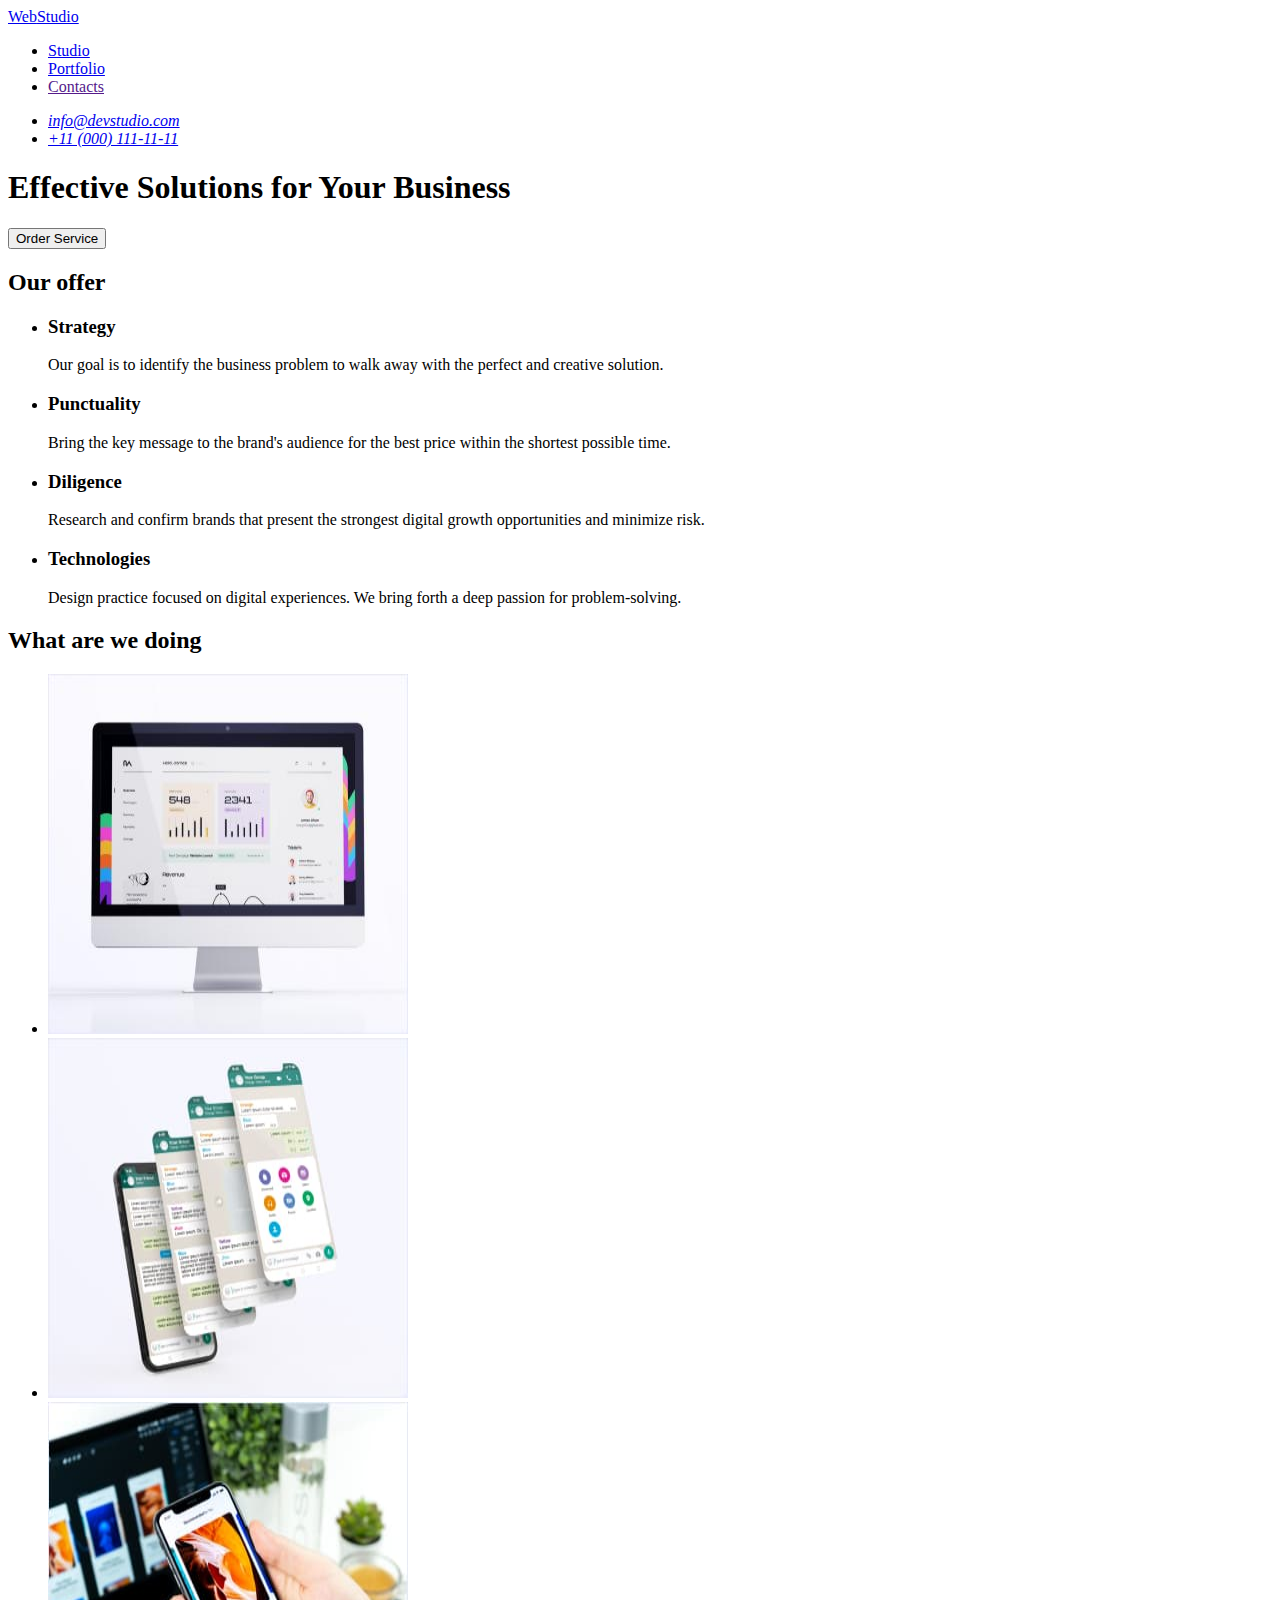
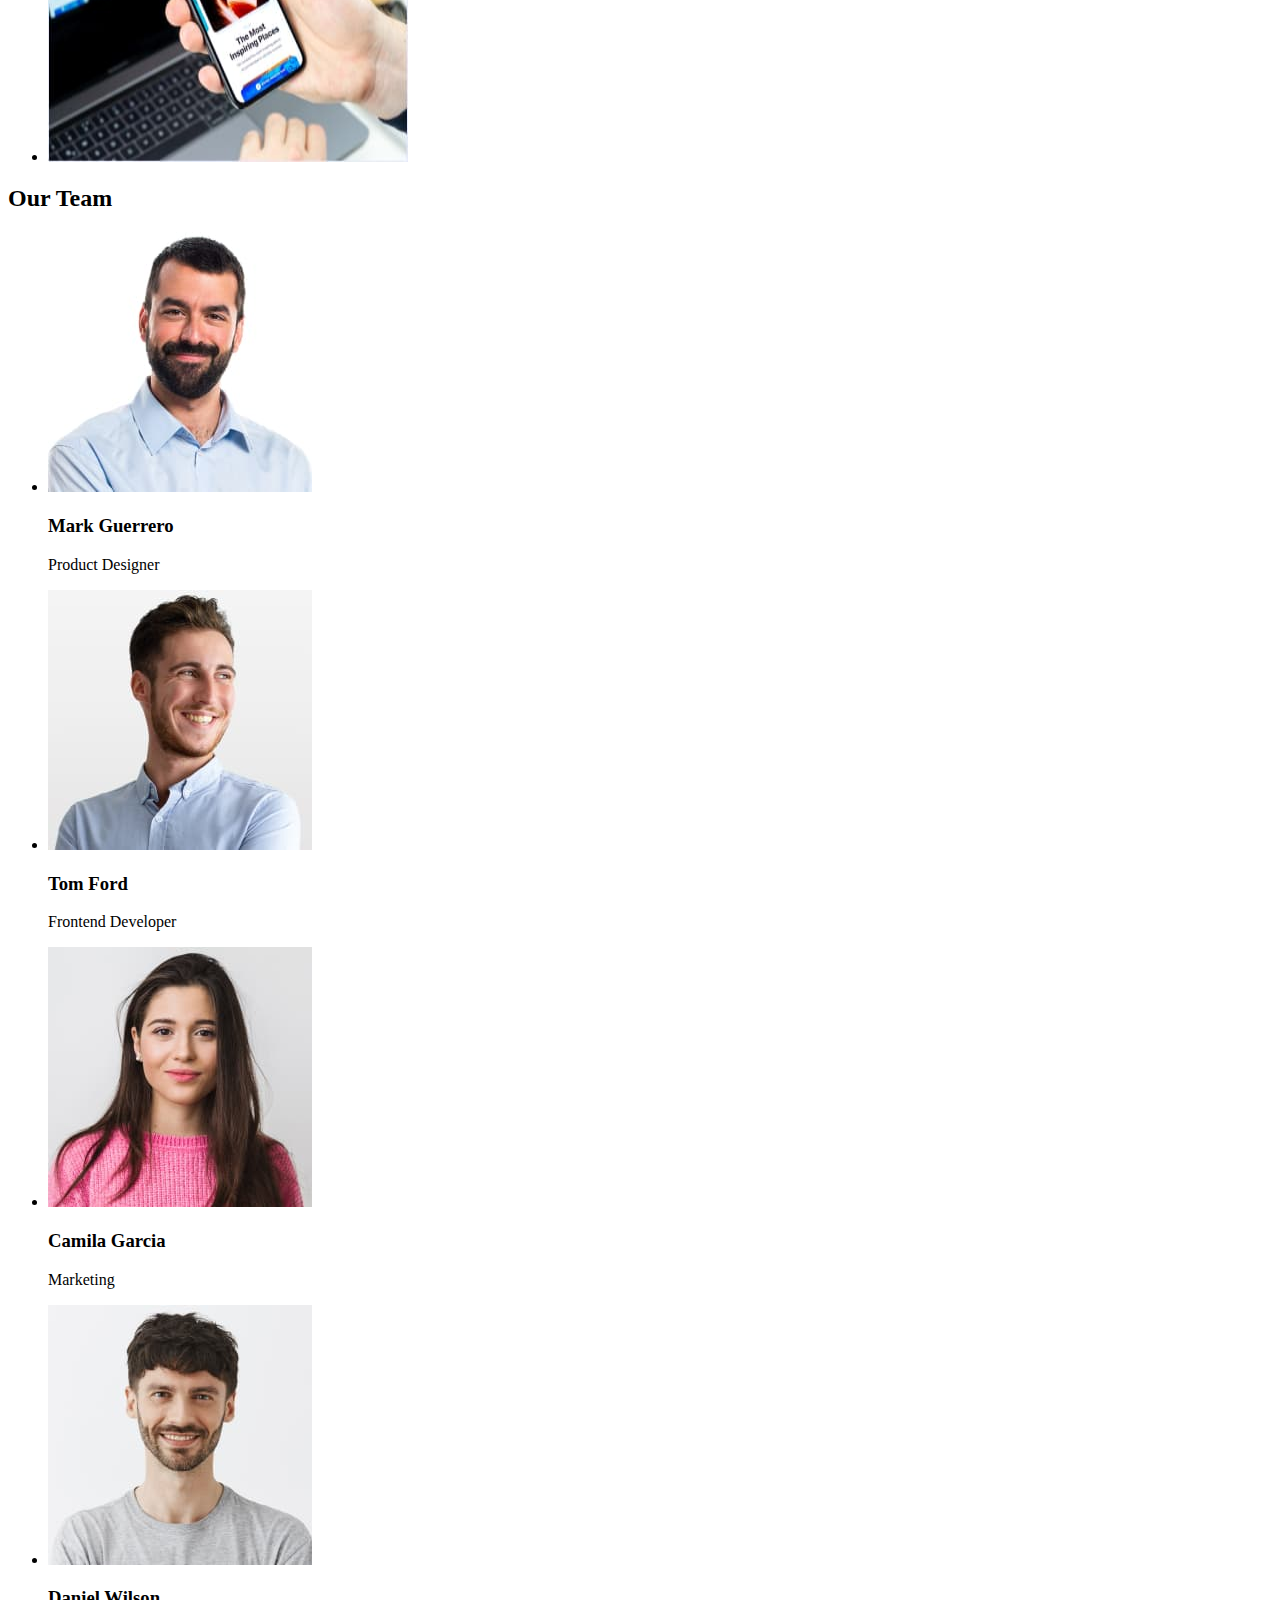
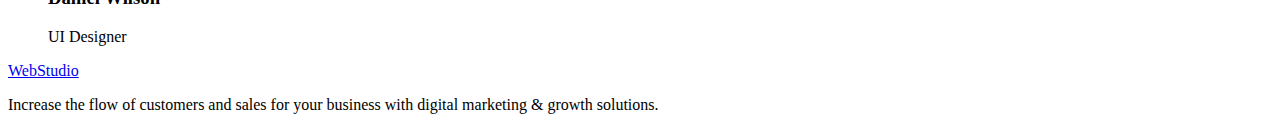
==== index.html @ 90fe197f "clear" ====
<!DOCTYPE html>
<html lang="en">
    <head>
        <meta charset="utf-8" />
        <meta name="description" content="Effective Solutions for Your Business" />
        <title>Effective Solutions for Your Business</title>
        <link rel="stylesheet" href="https://github.com/sindresorhus/modern-normalize.git" />
        <link rel="stylesheet" href="./css/style.css" />
        <link rel="preconnect" href="https://fonts.googleapis.com">
        <link rel="preconnect" href="https://fonts.gstatic.com" crossorigin>
        <link href="https://fonts.googleapis.com/css2?family=Raleway:wght@800&family=Roboto:wght@400;500;700;900&display=swap" rel="stylesheet">
    </head>
    <body class="main-page">
        <header class="header">
            <nav>
                
                <a class="link" href="./index.html">Web<span class="logo-studio">Studio</span></a>
                <ul class="list">
                <li><a class="link" href="index.html">Studio</a></li>
                <li><a class="link" href="./portfolio.html">Portfolio</a></li>
                <li><a class="link" href="">Contacts</a></li>
                </ul>
            </nav>
            <address class="contacts">
                <ul>
                    <li>
                <a class="link" href="mailto:info@devstudio.com">info@devstudio.com</a><br />
                </li>
                <li>
                    <a class="link" href="tel:+110001111111">+11 (000) 111-11-11</a>
                </li>
                </ul>
            </address>
         </header>
        <main>
            <section class="section-one">
            <h1 class="page-title">Effective Solutions
            for Your Business</h1>
            <button class="button" type="button">Order Service</button>
            </section>
       
        <section>
            <h2 class="section-title">Our offer</h2>
            <ul class="list">
                <li>
            <h3 class="title">Strategy</h3>
            <p class="title-text">Our goal is to identify the business
            problem to walk away with the perfect and creative solution.</p>
            </li>
            <li>
            <h3 class="title">Punctuality</h3>
            <p class="title-text">Bring the key message to the brand's audience for the best price within the shortest possible time.</p>
            </li>
            <li>
            <h3 class="title">Diligence</h3>
            <p class="title-text">Research and confirm brands that present the strongest digital growth opportunities and minimize risk.</p>
            </li>
            <li>
            <h3 class="title">Technologies</h3>
            <p class="title-text">Design practice focused on digital experiences. We bring forth a deep passion for problem-solving.</p>
            </li>
            </ul>
        </section>
        <section>
            <h2 class="section-title">What are we doing</h2>
            <ul class="list">
                <li>
            <img src="./images/section_2/Rectangle71.jpg" alt="personal_computer"
            width="360" height="360" />
            </li>
            <li>
            <img src="./images/section_2/Rectangle71(1)(1).jpg" alt="phone"
            width="360" height="360"/>
            </li>
            <li>
            <img src="./images/section_2/Rectangle71(1)(2).jpg" alt="phones"
            width="360" height="360" />
            </li>
            </ul>
        </section>
        <section class="section-title">
            <h2 class="section-team">Our Team</h2>
            <ul class="list">
                <li>
                    <img src="./images/section_3/img(1).jpg" alt="Mark Guerrero"
                    width="264" height="260" />
                    <h3 class="title">Mark Guerrero</h3>
                    <p class="title-text">Product Designer</p>
                </li>
                <li>
                    <img src="./images/section_3/img(2).jpg" alt="Tom Ford"
                     width="264" height="260" />
                     <h3 class="title">Tom Ford</h3>
                     <p class="title-text">Frontend Developer</p>
                </li>
                <li>
                    <img src="./images/section_3/img(3).jpg" alt="Camila Garcia"
                     width="264" height="260" />
                     <h3 class="title">Camila Garcia</h3>
                     <p class="title-text">Marketing</p>
                </li>
                <li>
                    <img src="./images/section_3/img(4).jpg" alt="Daniel Wilson"
                     width="264" height="260" />
                     <h3 class="title">Daniel Wilson</h3>
                     <p class="title-text">UI Designer</p>
                </li>
            </ul>
        </section>
        </main>
        <footer class="footer">
        <a class="link" href="./index.html">Web<span class="logo-studio-footer">Studio</span></a>
          <p class="title-text">Increase the flow of customers and sales for your business with digital marketing & growth solutions.</p>
        </footer>
    </body>
</html>
---- css/style.css ----

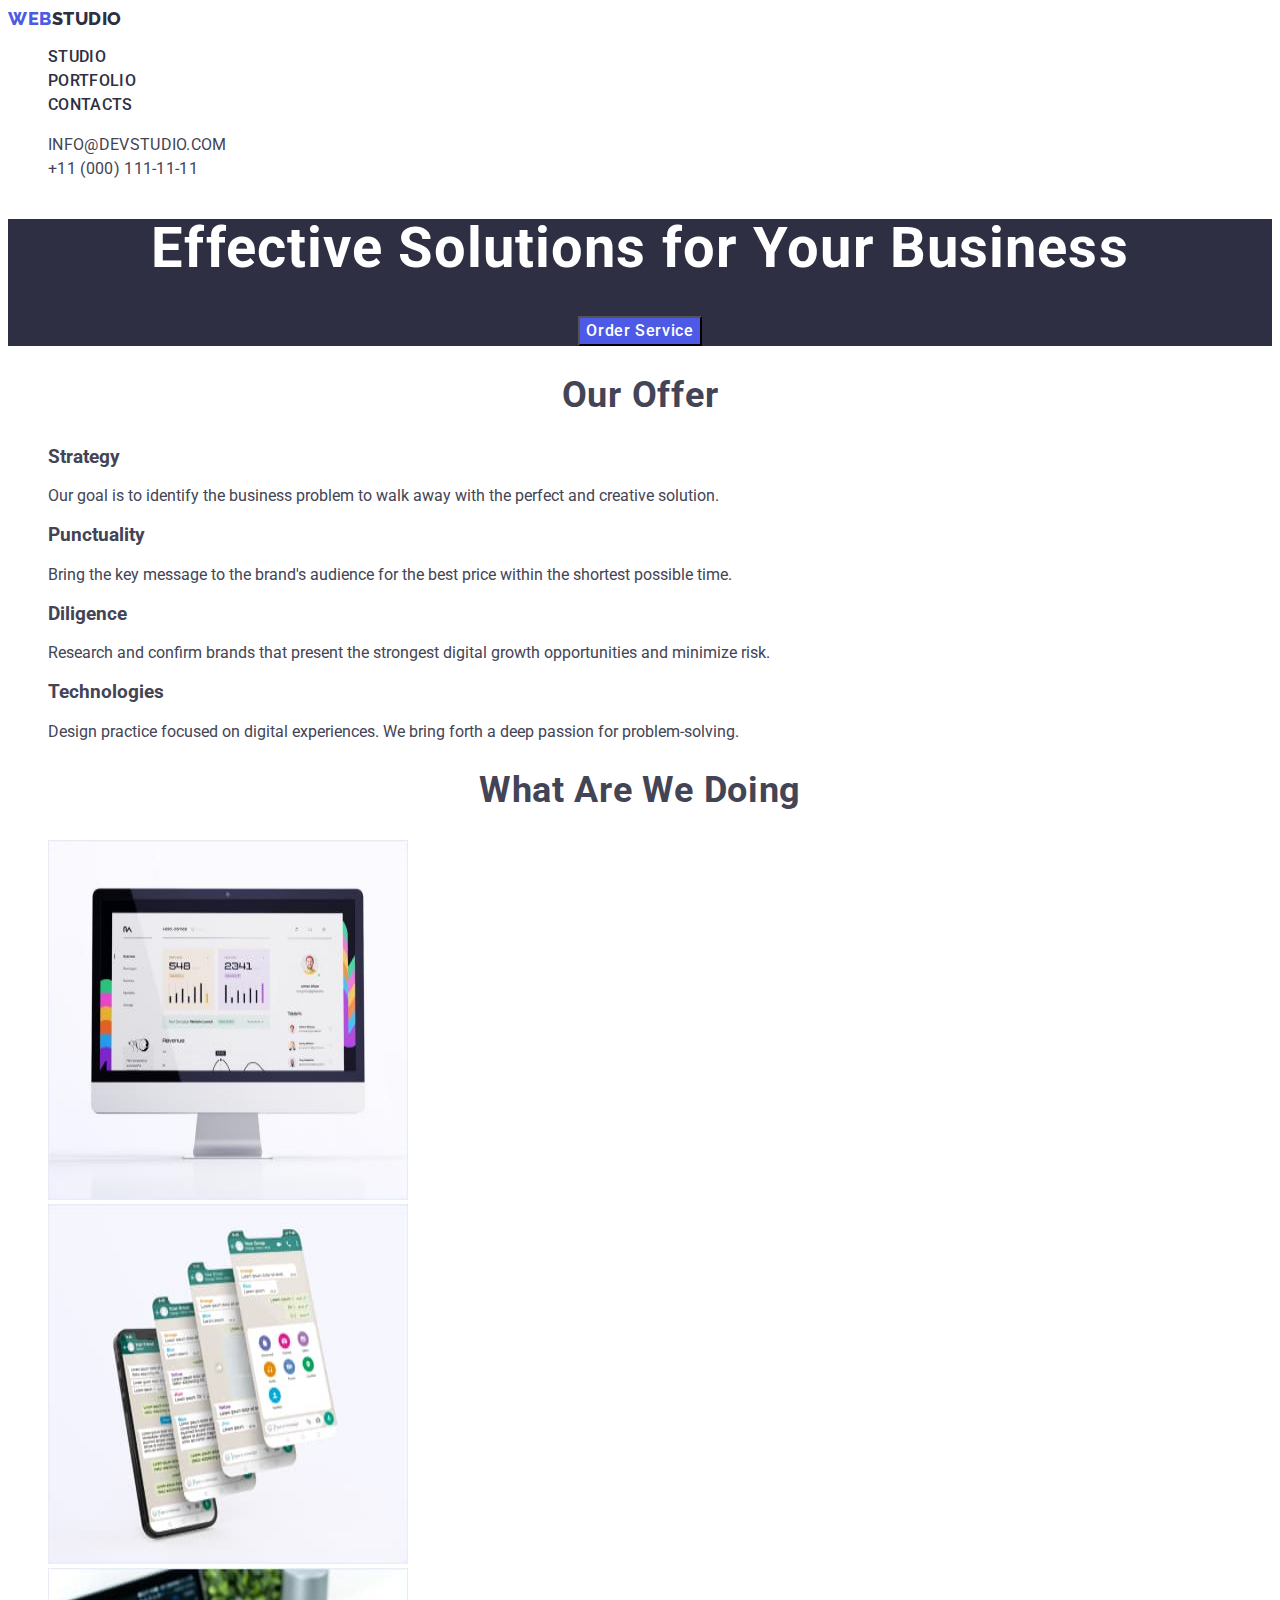
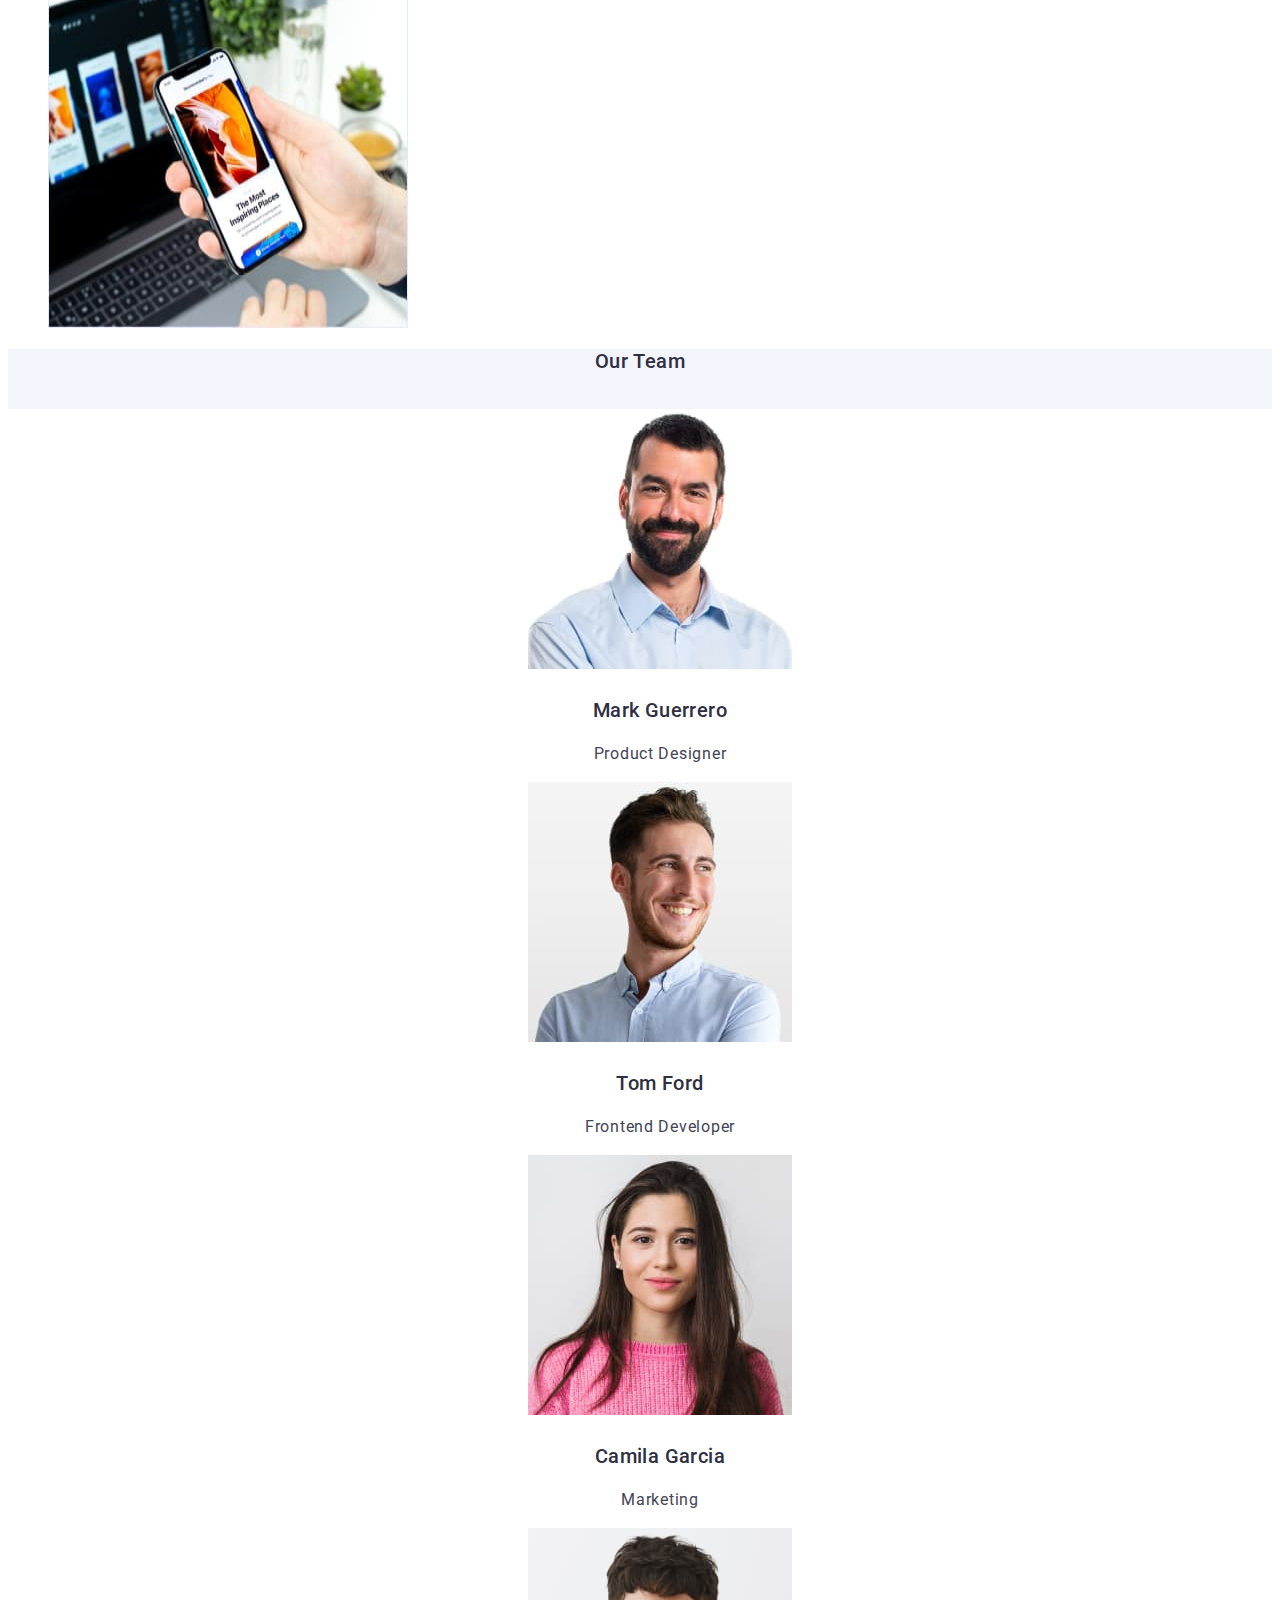
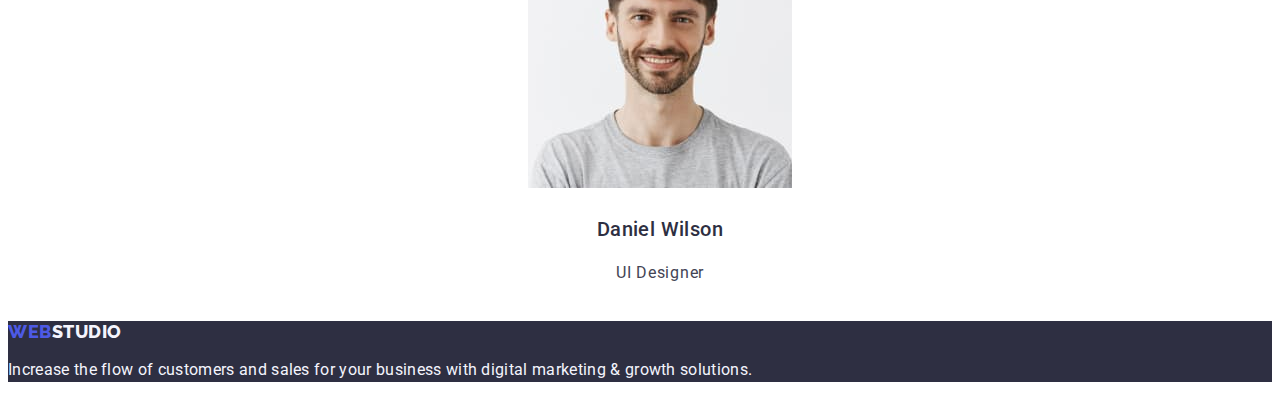
==== commit b7d884b4: "fix index" ====
--- a/index.html
+++ b/index.html
@@ -11,20 +11,20 @@
         <link href="https://fonts.googleapis.com/css2?family=Raleway:wght@800&family=Roboto:wght@400;500;700;900&display=swap" rel="stylesheet">
     </head>
     <body class="main-page">
-        <header class="header">
+        <header>
             <nav>
                 
                 <a class="link" href="./index.html">Web<span class="logo-studio">Studio</span></a>
                 <ul class="list">
-                <li><a class="link" href="index.html">Studio</a></li>
+                <li><a class="link" href="./index.html">Studio</a></li>
                 <li><a class="link" href="./portfolio.html">Portfolio</a></li>
                 <li><a class="link" href="">Contacts</a></li>
                 </ul>
             </nav>
             <address class="contacts">
-                <ul>
+                <ul class="list">
                     <li>
-                <a class="link" href="mailto:info@devstudio.com">info@devstudio.com</a><br />
+                <a class="link"  href="mailto:info@devstudio.com">info@devstudio.com</a><br />
                 </li>
                 <li>
                     <a class="link" href="tel:+110001111111">+11 (000) 111-11-11</a>
@@ -33,7 +33,7 @@
             </address>
          </header>
         <main>
-            <section class="section-one">
+            <section class="section">
             <h1 class="page-title">Effective Solutions
             for Your Business</h1>
             <button class="button" type="button">Order Service</button>
@@ -78,8 +78,8 @@
             </li>
             </ul>
         </section>
-        <section class="section-title">
-            <h2 class="section-team">Our Team</h2>
+        <section class="section-title-team">
+            <h2 class="title">Our Team</h2>
             <ul class="list">
                 <li>
                     <img src="./images/section_3/img(1).jpg" alt="Mark Guerrero"
--- a/css/style.css
+++ b/css/style.css
@@ -1,2 +1,176 @@
-
-
+.main-page {
+    font-family: var(--primary-font);
+    color: var(--primary-color-slate, #434455);
+    background-color: var(--background-color-white);
+    
+}
+:root {
+    --primary-font: "Roboto", sans-serif;
+    --primary-color-slate: #434455;
+    --background-color-white: #FFFFFF;
+    --primary-text-color: #2E2F42;
+    --active-text-color: #404BBF;
+    --color-logo: #4d5ae5;
+    --backgroung-color-onesect:  #2e2f42;
+    --color-text-onesect:  #FFFFFF;
+    --color-text-footer: #F4F4FD;
+}
+.main-page .link {
+    font-family: "Raleway", sans-serif;
+    color: var(--color-logo);
+    font-size: 18px;
+font-weight: 800;
+line-height: 1.17;
+letter-spacing:  0.03em;
+text-transform: uppercase;
+text-decoration: none;
+}
+.main-page .logo-studio {
+    color: var( --primary-text-color);
+}
+.list{
+    list-style: none;
+}
+.list .link {
+    font-family: var(--primary-font);
+    color: var(--primary-text-color);
+    text-decoration: none;
+    font-size: 16px;
+font-style: normal;
+font-weight: 500;
+line-height: 1.5;
+letter-spacing: 0.02em;
+}
+.list .link:focus,
+.list .link:hover {
+    color: var(--active-text-color);
+}
+.contacts {
+    font-style: normal;
+}
+.contacts .list .link {
+    font-family: var(--primary-font);
+    color: var(--primary-color-slate);
+    font-size: 16px;
+font-style: normal;
+font-weight: 400;
+line-height: 1.5;
+letter-spacing: 0.02em;
+}
+.contacts .list .link:focus,
+.contacts .list .link:hover {
+    color: var(--active-text-color);
+}
+.section {
+    background-color: var(--backgroung-color-onesect);
+    text-align: center;
+    font-family: "Roboto", sans-serif;
+}
+.page-title {
+    font-family: "Roboto", sans-serif;
+    font-weight: 700;
+    font-size: 56px;
+    letter-spacing: 0.02em;
+    line-height: 1.07;
+    color: var(--color-text-onesect);
+    text-align: center;
+}
+.section .button {
+    color:#FFF;
+    cursor: pointer;
+background: var(--color-logo);
+font-family: "Roboto", sans-serif;
+font-size: 16px;
+font-style: normal;
+font-weight: 500;
+line-height: 1.5;
+letter-spacing: 0.04em;
+}
+.section .button:hover,
+.section .button:focus {
+    color: var(--active-text-color);
+}
+.section-title .title {
+    color: var(--primary-text-color);
+    font-family: "Roboto", sans-serif;
+    font-size: 20px;
+    font-style: normal;
+    font-weight: 500;
+    line-height: 1.2;
+    letter-spacing: 0.02em;
+}
+.section-title .title-text{
+    color: var (--primary-color-slate);
+    font-family: var(--primary-font);
+font-size: 16px;
+font-style: normal;
+font-weight: 400;
+line-height: 1.5;
+letter-spacing: 0.02;
+}
+.section-title {
+    color: var (--primary-text-color);
+    text-align: center;
+font-family: var(--primary-font);
+font-size: 36px;
+font-style: normal;
+font-weight: 700;
+line-height: 1.11;
+letter-spacing: 0.02em;
+text-transform: capitalize;
+}
+.section-title-team {
+    background: #F4F4FD;
+    color: var (--primary-text-color);
+    text-align: center;
+font-family: var(--primary-font);
+font-size: 36px;
+font-style: normal;
+font-weight: 700;
+line-height: 1.11;
+letter-spacing: 0.02em;
+text-transform: capitalize;
+}
+.section-title-team .list {
+    background-color: var(--background-color-white);
+}
+.section-title-team .title {
+    color: var(--primary-text-color);
+    font-family: "Roboto", sans-serif;
+    font-size: 20px;
+    font-style: normal;
+    font-weight: 500;
+    line-height: 1.2;
+    letter-spacing: 0.02em;
+}
+.section-title-team .title-text {
+    color: var (--primary-color-slate);
+    font-family: var(--primary-font);
+font-size: 16px;
+font-style: normal;
+font-weight: 400;
+line-height: 1.5;
+letter-spacing: 0.02;
+}
+.footer {
+    background-color: var(--backgroung-color-onesect);}
+    .footer .link {
+    font-family: "Raleway", sans-serif;
+    color: var(--color-logo);
+    font-size: 18px;
+font-weight: 800;
+line-height: 1.17;
+letter-spacing:  0.03em;
+text-transform: uppercase;
+text-decoration: none;
+}
+.footer .logo-studio-footer {
+    color: var(--color-text-footer);
+}
+.footer .title-text {
+    color: var(--color-text-footer);
+    line-height: 1.5;
+    letter-spacing: 0.02em;
+    font-size: 16px;
+    font-weight: 400;
+}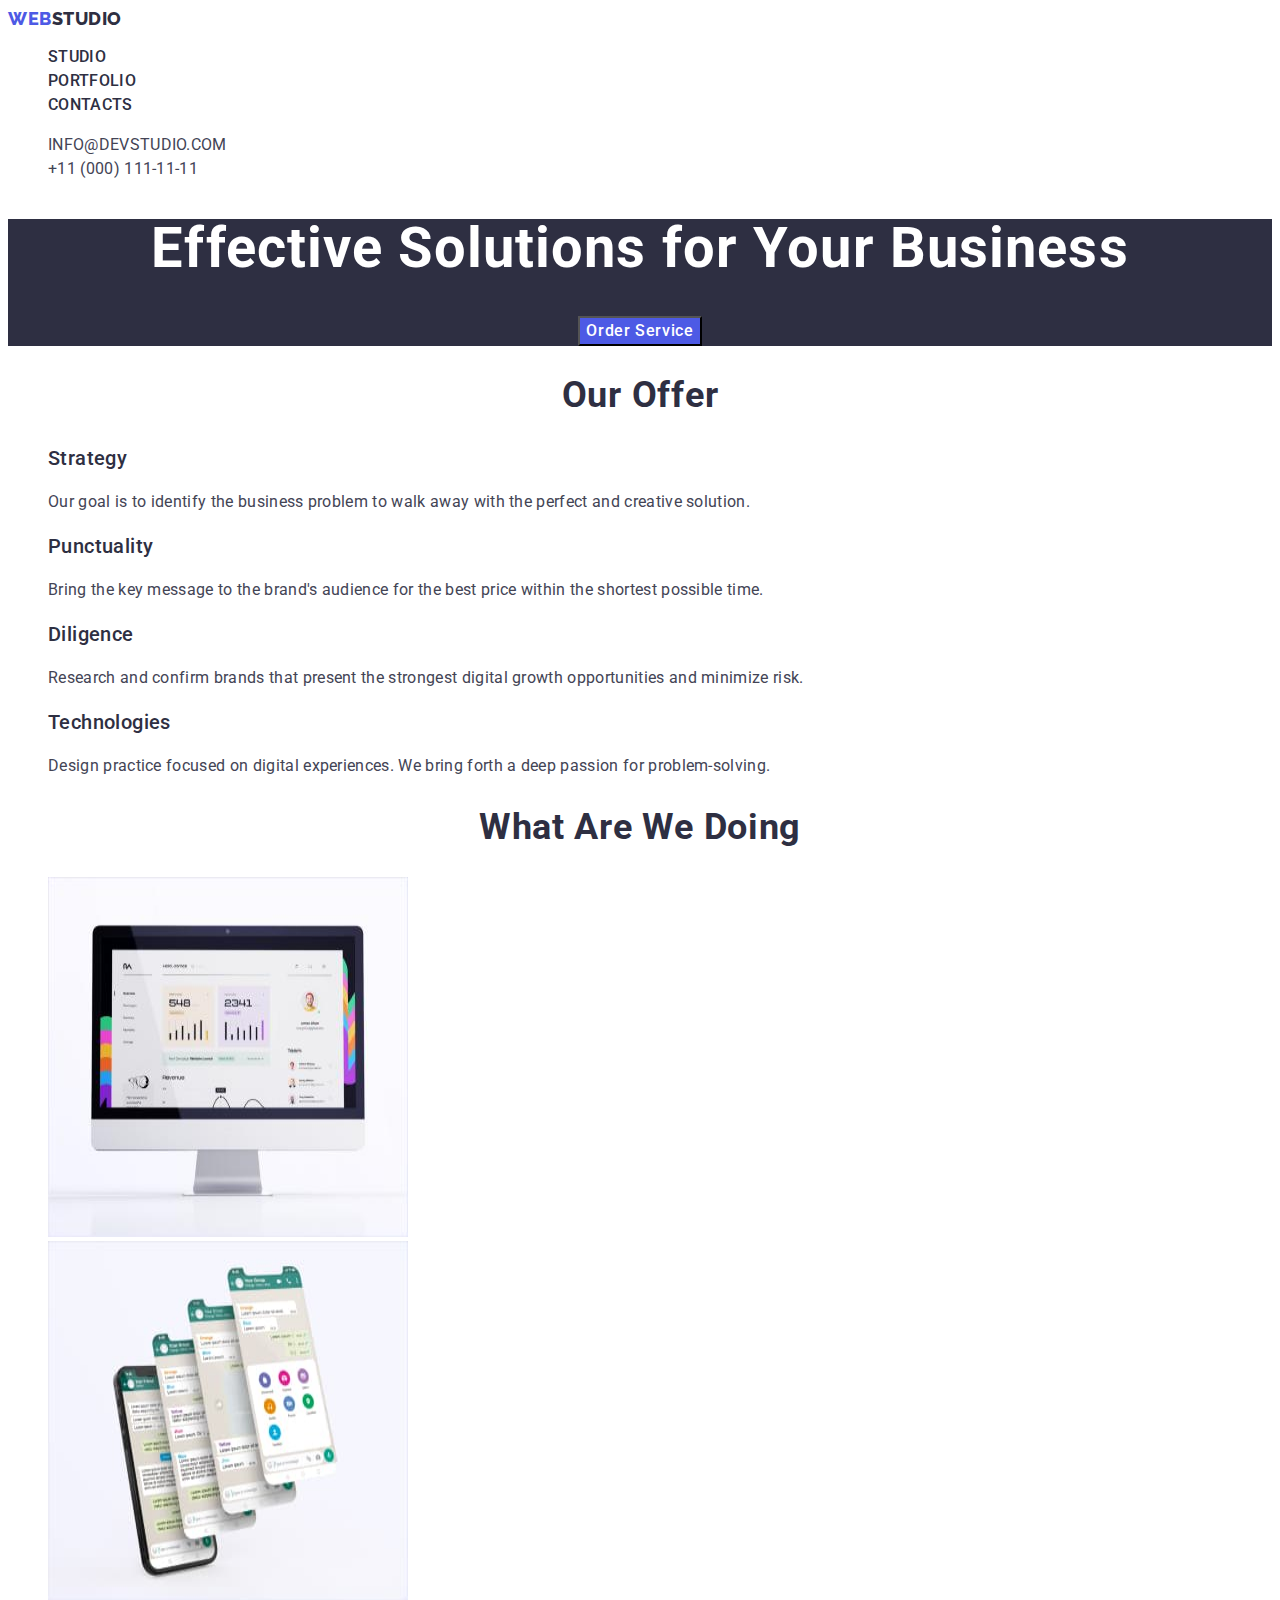
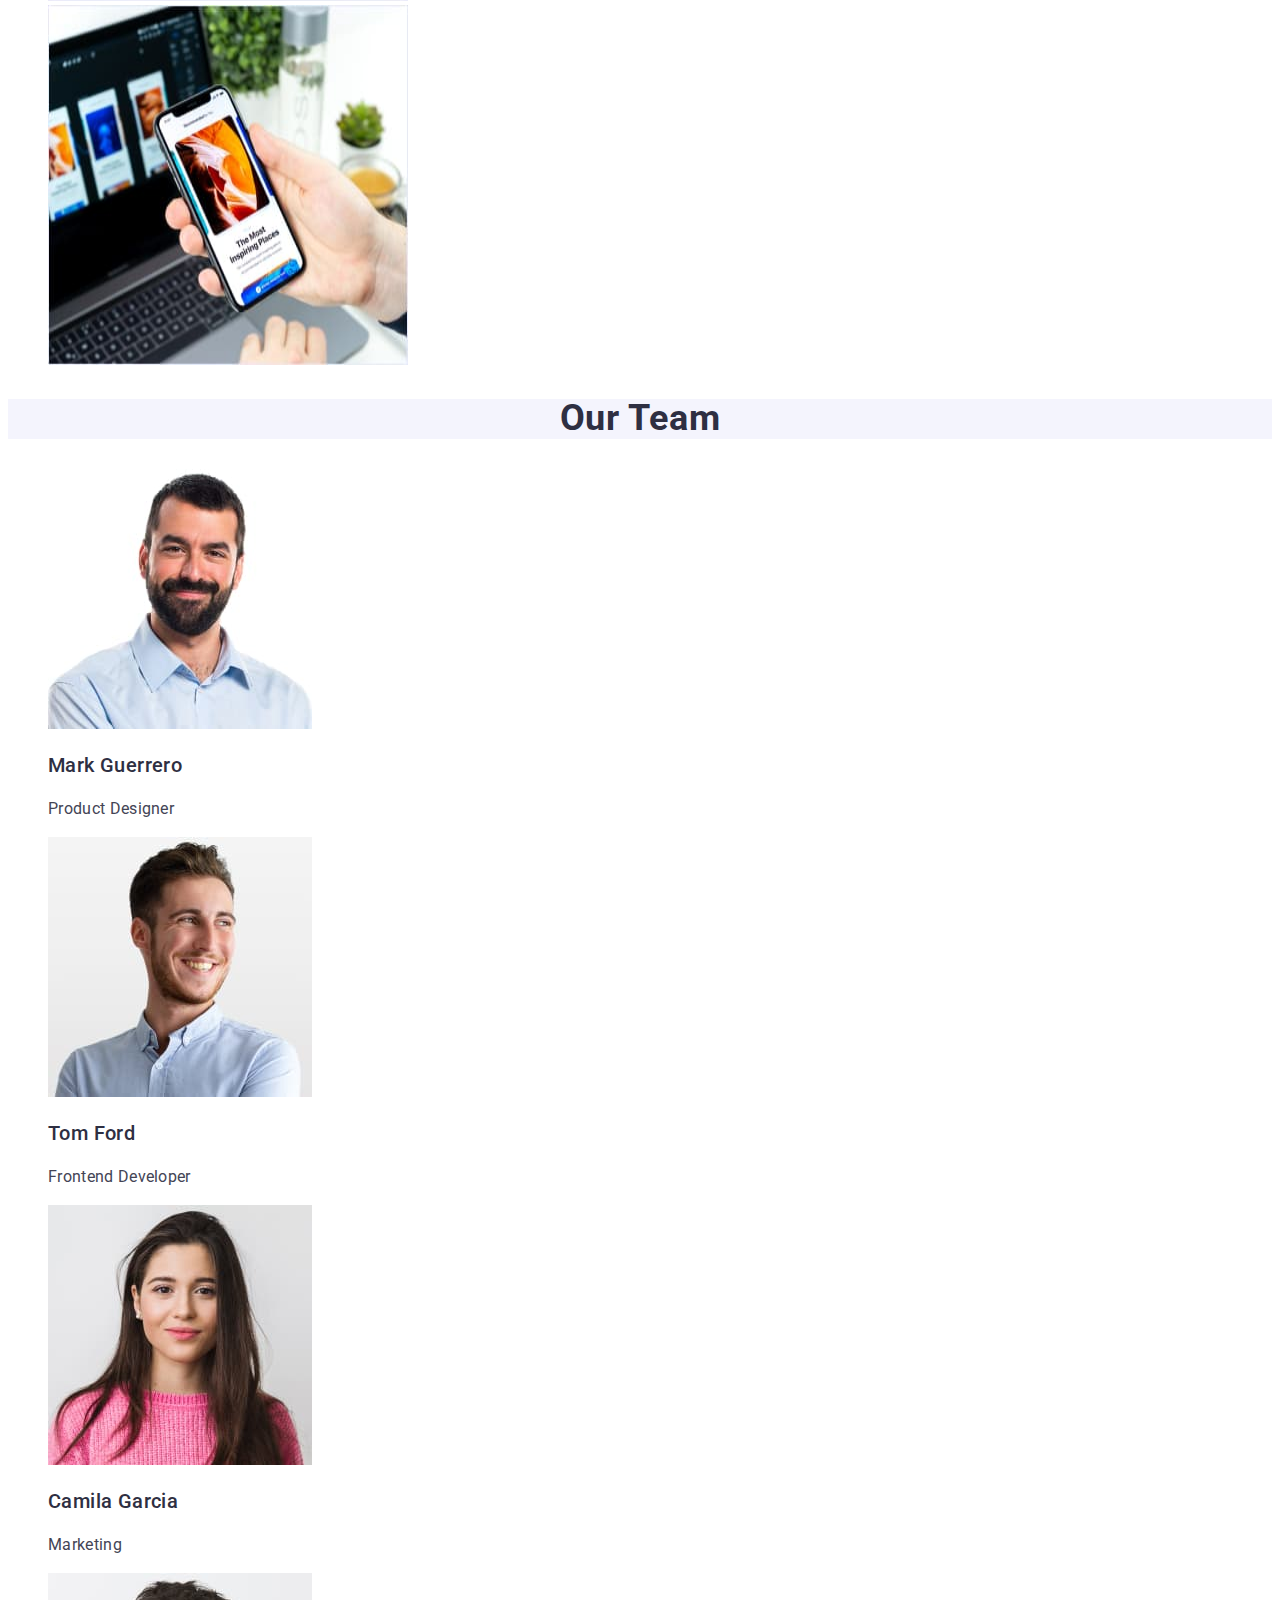
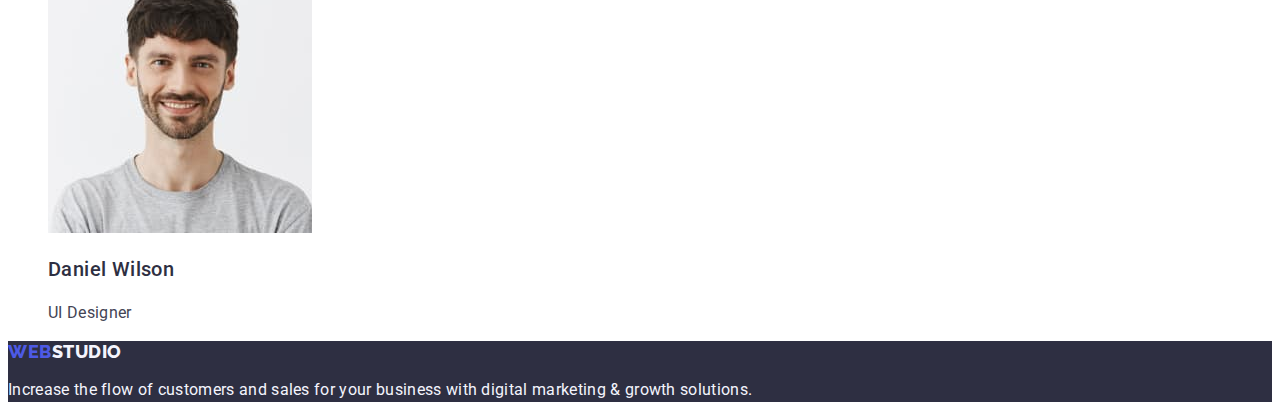
==== commit b5cebaab: "fix section four" ====
--- a/index.html
+++ b/index.html
@@ -79,7 +79,7 @@
             </ul>
         </section>
         <section class="section-title-team">
-            <h2 class="title">Our Team</h2>
+            <h2 class="title-team">Our Team</h2>
             <ul class="list">
                 <li>
                     <img src="./images/section_3/img(1).jpg" alt="Mark Guerrero"
--- a/css/style.css
+++ b/css/style.css
@@ -44,6 +44,7 @@
 .list .link:focus,
 .list .link:hover {
     color: var(--active-text-color);
+    
 }
 .contacts {
     font-style: normal;
@@ -88,7 +89,8 @@
 }
 .section .button:hover,
 .section .button:focus {
-    color: var(--active-text-color);
+    color: var(--background-color-white);
+    background-color: var(--active-text-color);
 }
 .section-title .title {
     color: var(--primary-text-color);
@@ -106,10 +108,10 @@
 font-style: normal;
 font-weight: 400;
 line-height: 1.5;
-letter-spacing: 0.02;
+letter-spacing: 0.02em;
 }
 .section-title {
-    color: var (--primary-text-color);
+    color: var(--primary-text-color);
     text-align: center;
 font-family: var(--primary-font);
 font-size: 36px;
@@ -119,9 +121,9 @@
 letter-spacing: 0.02em;
 text-transform: capitalize;
 }
-.section-title-team {
+.section-title-team .title-team {
     background: #F4F4FD;
-    color: var (--primary-text-color);
+    color: var(--primary-text-color);
     text-align: center;
 font-family: var(--primary-font);
 font-size: 36px;
@@ -131,7 +133,7 @@
 letter-spacing: 0.02em;
 text-transform: capitalize;
 }
-.section-title-team .list {
+.section-title-team .title-team .list {
     background-color: var(--background-color-white);
 }
 .section-title-team .title {
@@ -150,7 +152,7 @@
 font-style: normal;
 font-weight: 400;
 line-height: 1.5;
-letter-spacing: 0.02;
+letter-spacing: 0.02em;
 }
 .footer {
     background-color: var(--backgroung-color-onesect);}
@@ -173,4 +175,41 @@
     letter-spacing: 0.02em;
     font-size: 16px;
     font-weight: 400;
+}
+.list .button {
+    cursor: pointer;
+    color: var(--color-logo);
+   background-color: var(--color-text-footer);
+   text-align: center;
+   cursor: pointer;
+font-family: var(--primary-font);
+font-size: 16px;
+font-style: normal;
+font-weight: 500;
+line-height: 1.5;
+letter-spacing: 0.64px;
+}
+.list .button:focus,
+.list .button:hover {
+    color: var(--color-text-onesect);
+    background: var(--active-text-color);
+    text-align: center;
+}
+.list .title {
+    color: var(--primary-text-color);
+    font-family: "Roboto", sans-serif;
+    font-size: 20px;
+    font-style: normal;
+    font-weight: 500;
+    line-height: 1.2;
+    letter-spacing: 0.02em; 
+}
+.list .title-text {
+    color: var (--primary-color-slate);
+    font-family: var(--primary-font);
+font-size: 16px;
+font-style: normal;
+font-weight: 400;
+line-height: 1.5;
+letter-spacing: 0.02em;
 }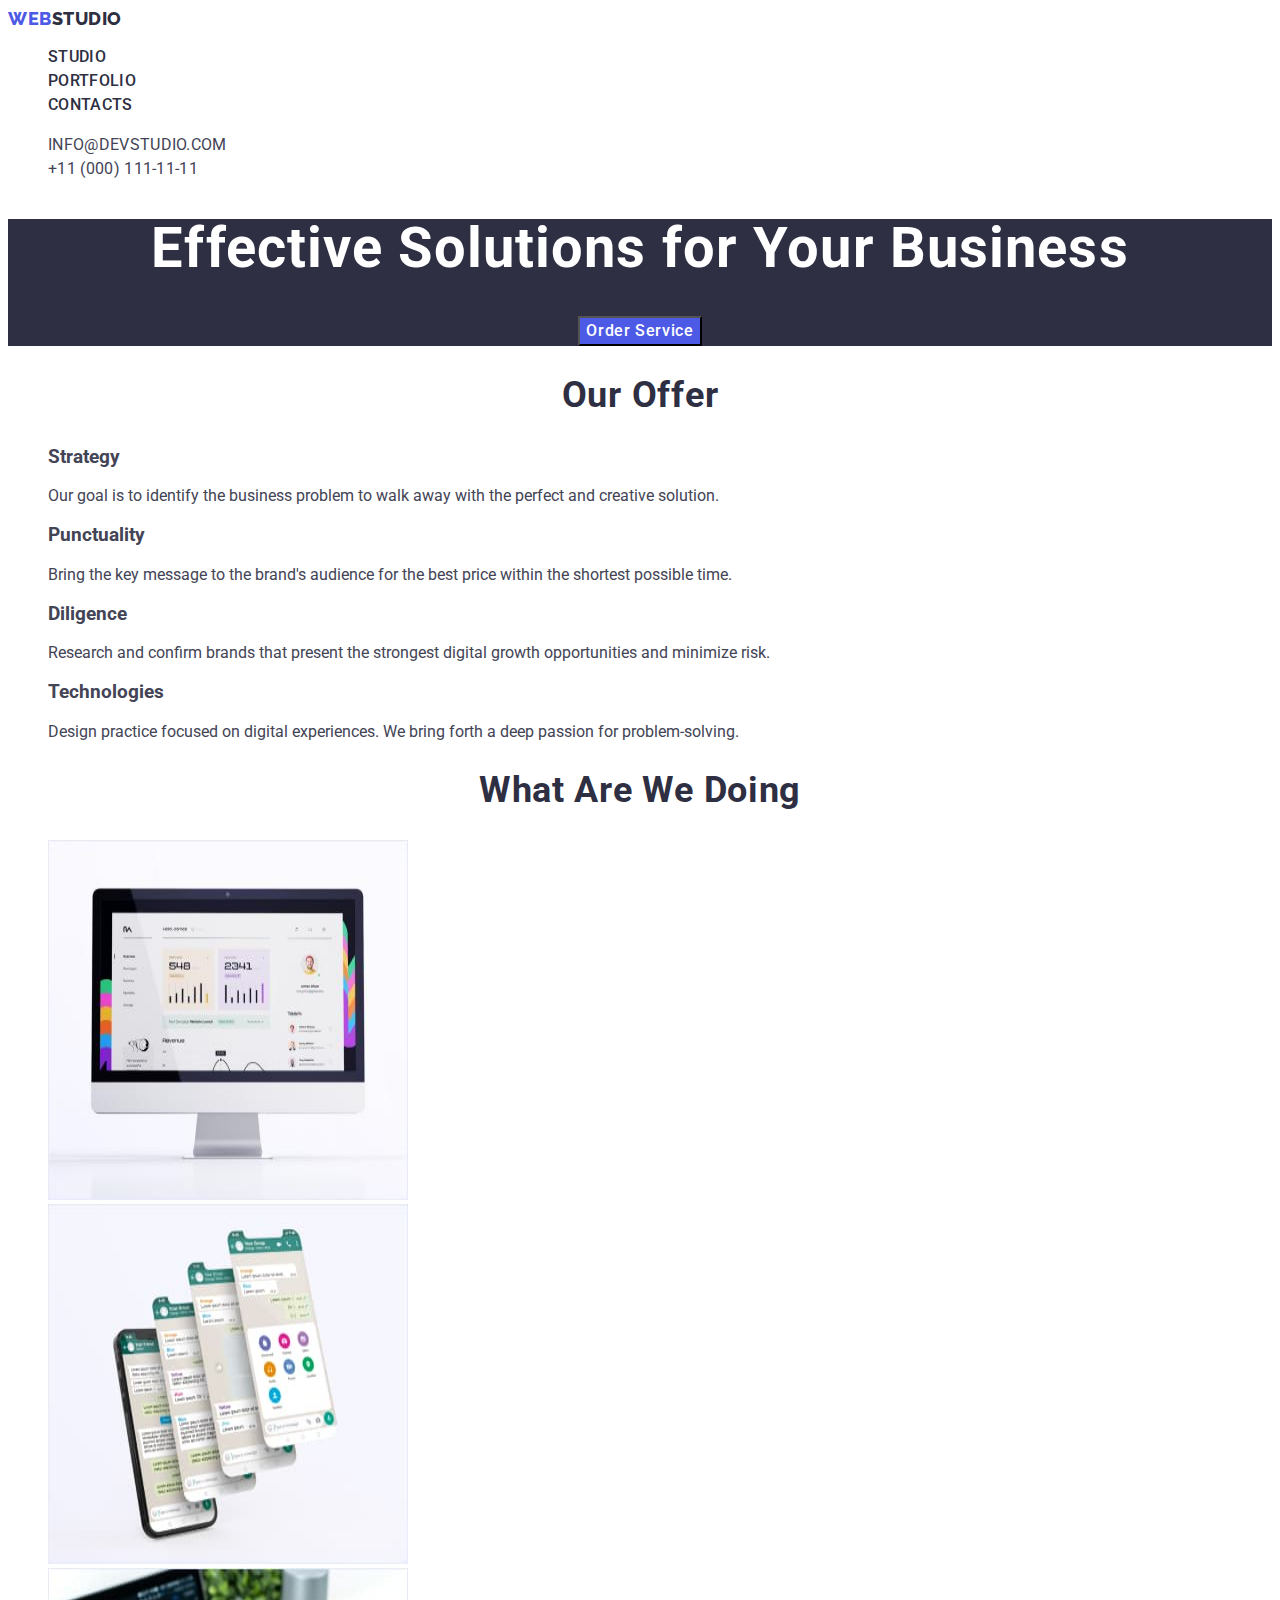
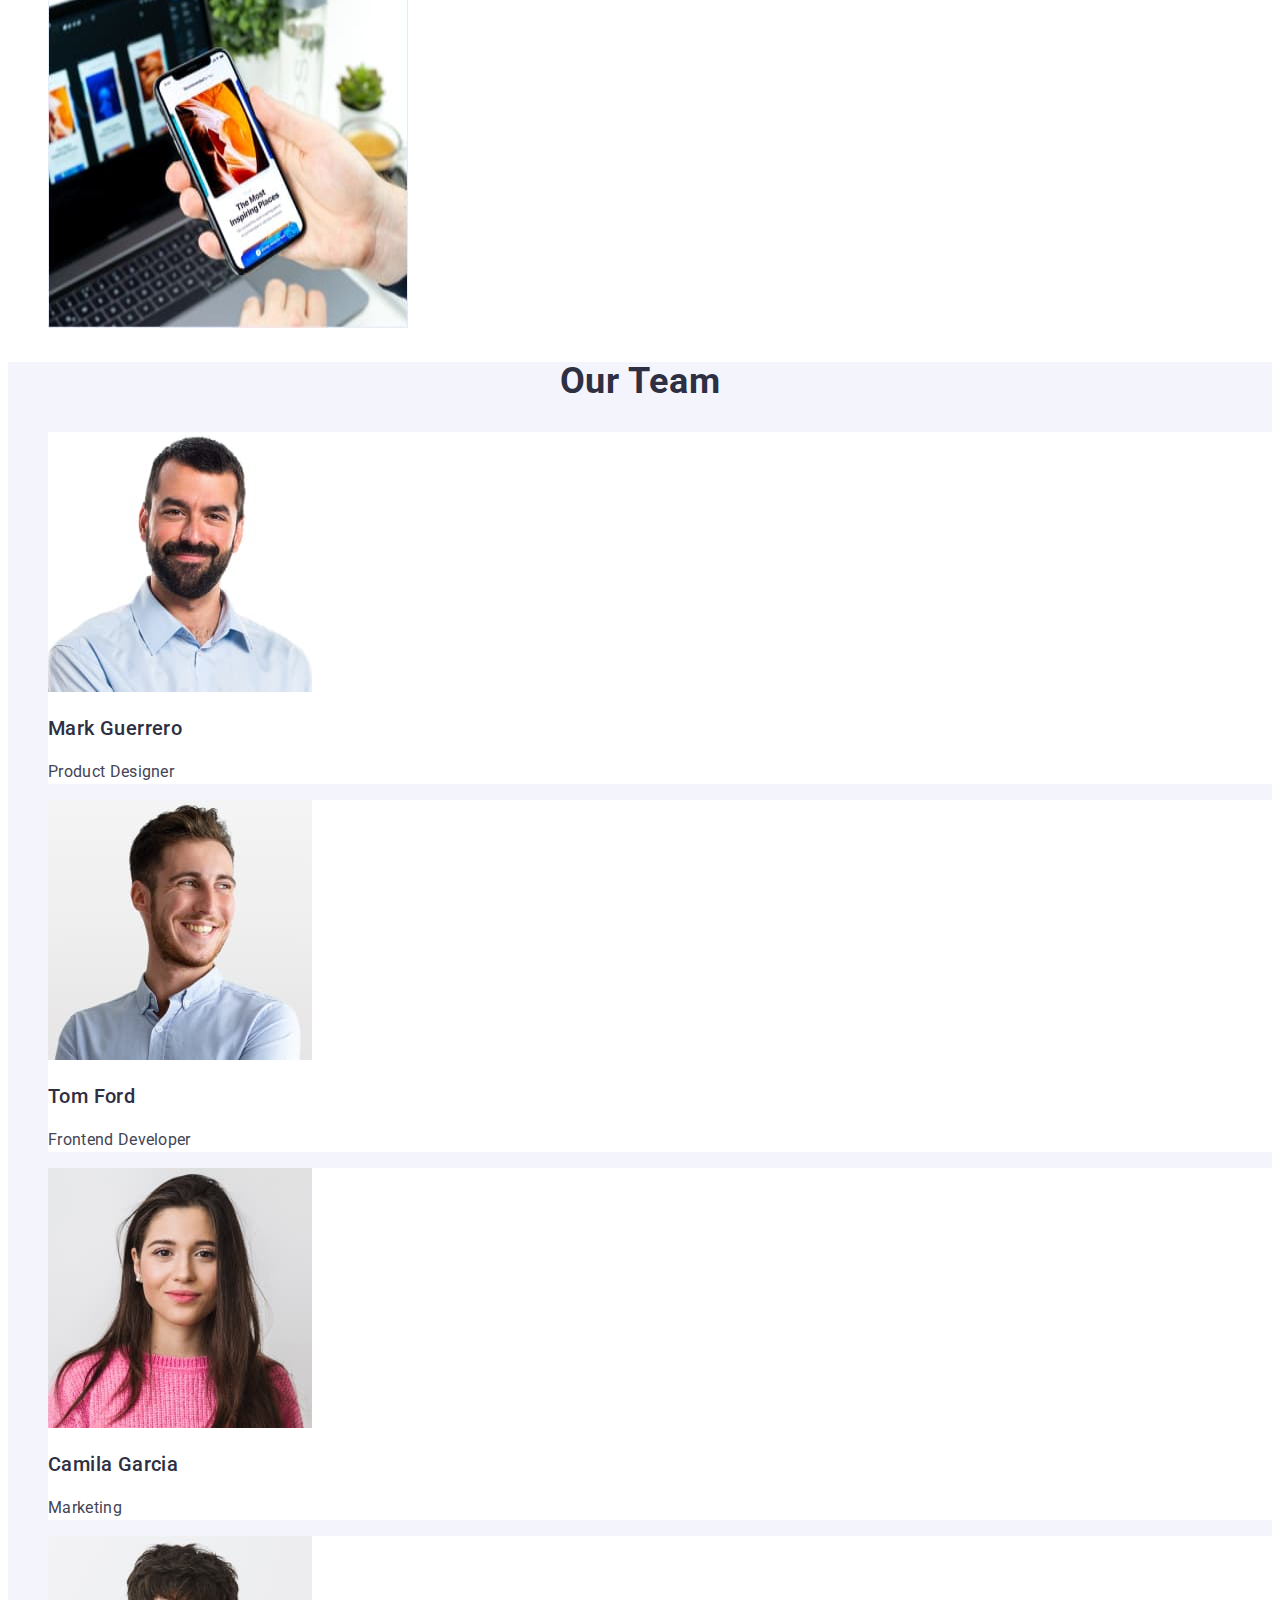
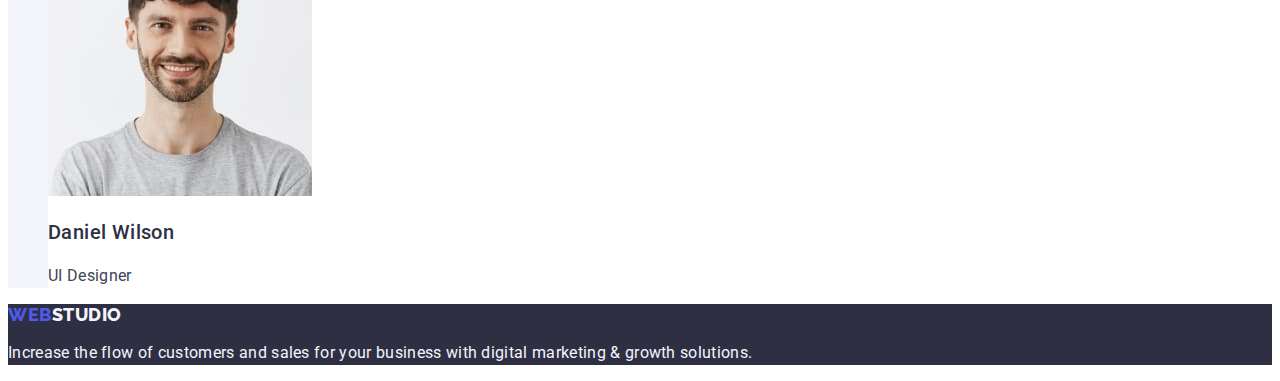
==== commit 3fe858ac: "fix" ====
--- a/index.html
+++ b/index.html
@@ -81,25 +81,25 @@
         <section class="section-title-team">
             <h2 class="title-team">Our Team</h2>
             <ul class="list">
-                <li>
+                <li class="section-team-item">
                     <img src="./images/section_3/img(1).jpg" alt="Mark Guerrero"
                     width="264" height="260" />
                     <h3 class="title">Mark Guerrero</h3>
                     <p class="title-text">Product Designer</p>
                 </li>
-                <li>
+                <li class="section-team-item">
                     <img src="./images/section_3/img(2).jpg" alt="Tom Ford"
                      width="264" height="260" />
                      <h3 class="title">Tom Ford</h3>
                      <p class="title-text">Frontend Developer</p>
                 </li>
-                <li>
+                <li class="section-team-item">
                     <img src="./images/section_3/img(3).jpg" alt="Camila Garcia"
                      width="264" height="260" />
                      <h3 class="title">Camila Garcia</h3>
                      <p class="title-text">Marketing</p>
                 </li>
-                <li>
+                <li class="section-team-item">
                     <img src="./images/section_3/img(4).jpg" alt="Daniel Wilson"
                      width="264" height="260" />
                      <h3 class="title">Daniel Wilson</h3>
--- a/css/style.css
+++ b/css/style.css
@@ -121,8 +121,10 @@
 letter-spacing: 0.02em;
 text-transform: capitalize;
 }
+.section-title-team {
+    background-color: var(--color-text-footer);
+}
 .section-title-team .title-team {
-    background: #F4F4FD;
     color: var(--primary-text-color);
     text-align: center;
 font-family: var(--primary-font);
@@ -133,7 +135,7 @@
 letter-spacing: 0.02em;
 text-transform: capitalize;
 }
-.section-title-team .title-team .list {
+.section-team-item {
     background-color: var(--background-color-white);
 }
 .section-title-team .title {
@@ -195,7 +197,7 @@
     background: var(--active-text-color);
     text-align: center;
 }
-.list .title {
+.section-portfolio .list .title {
     color: var(--primary-text-color);
     font-family: "Roboto", sans-serif;
     font-size: 20px;
@@ -204,8 +206,8 @@
     line-height: 1.2;
     letter-spacing: 0.02em; 
 }
-.list .title-text {
-    color: var (--primary-color-slate);
+.section-portfolio .list .title-text {
+    color: var(--primary-color-slate);
     font-family: var(--primary-font);
 font-size: 16px;
 font-style: normal;
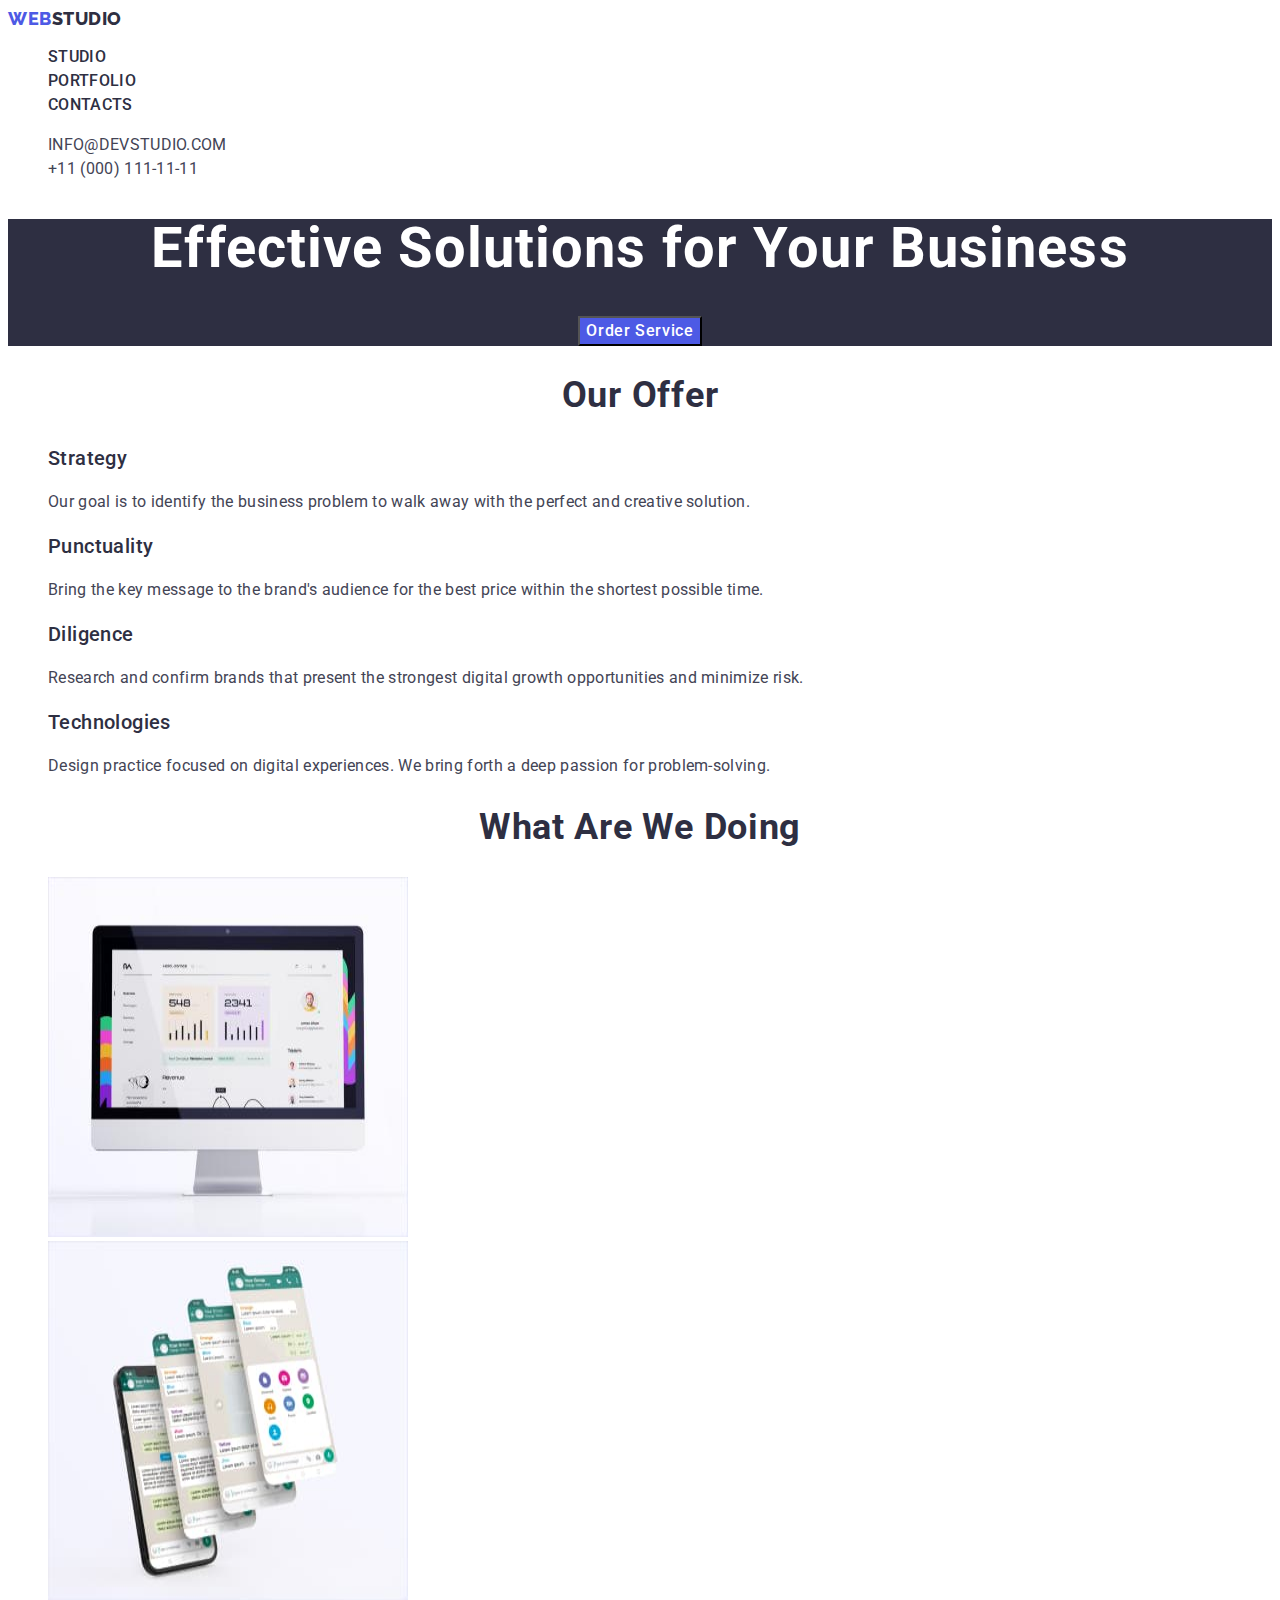
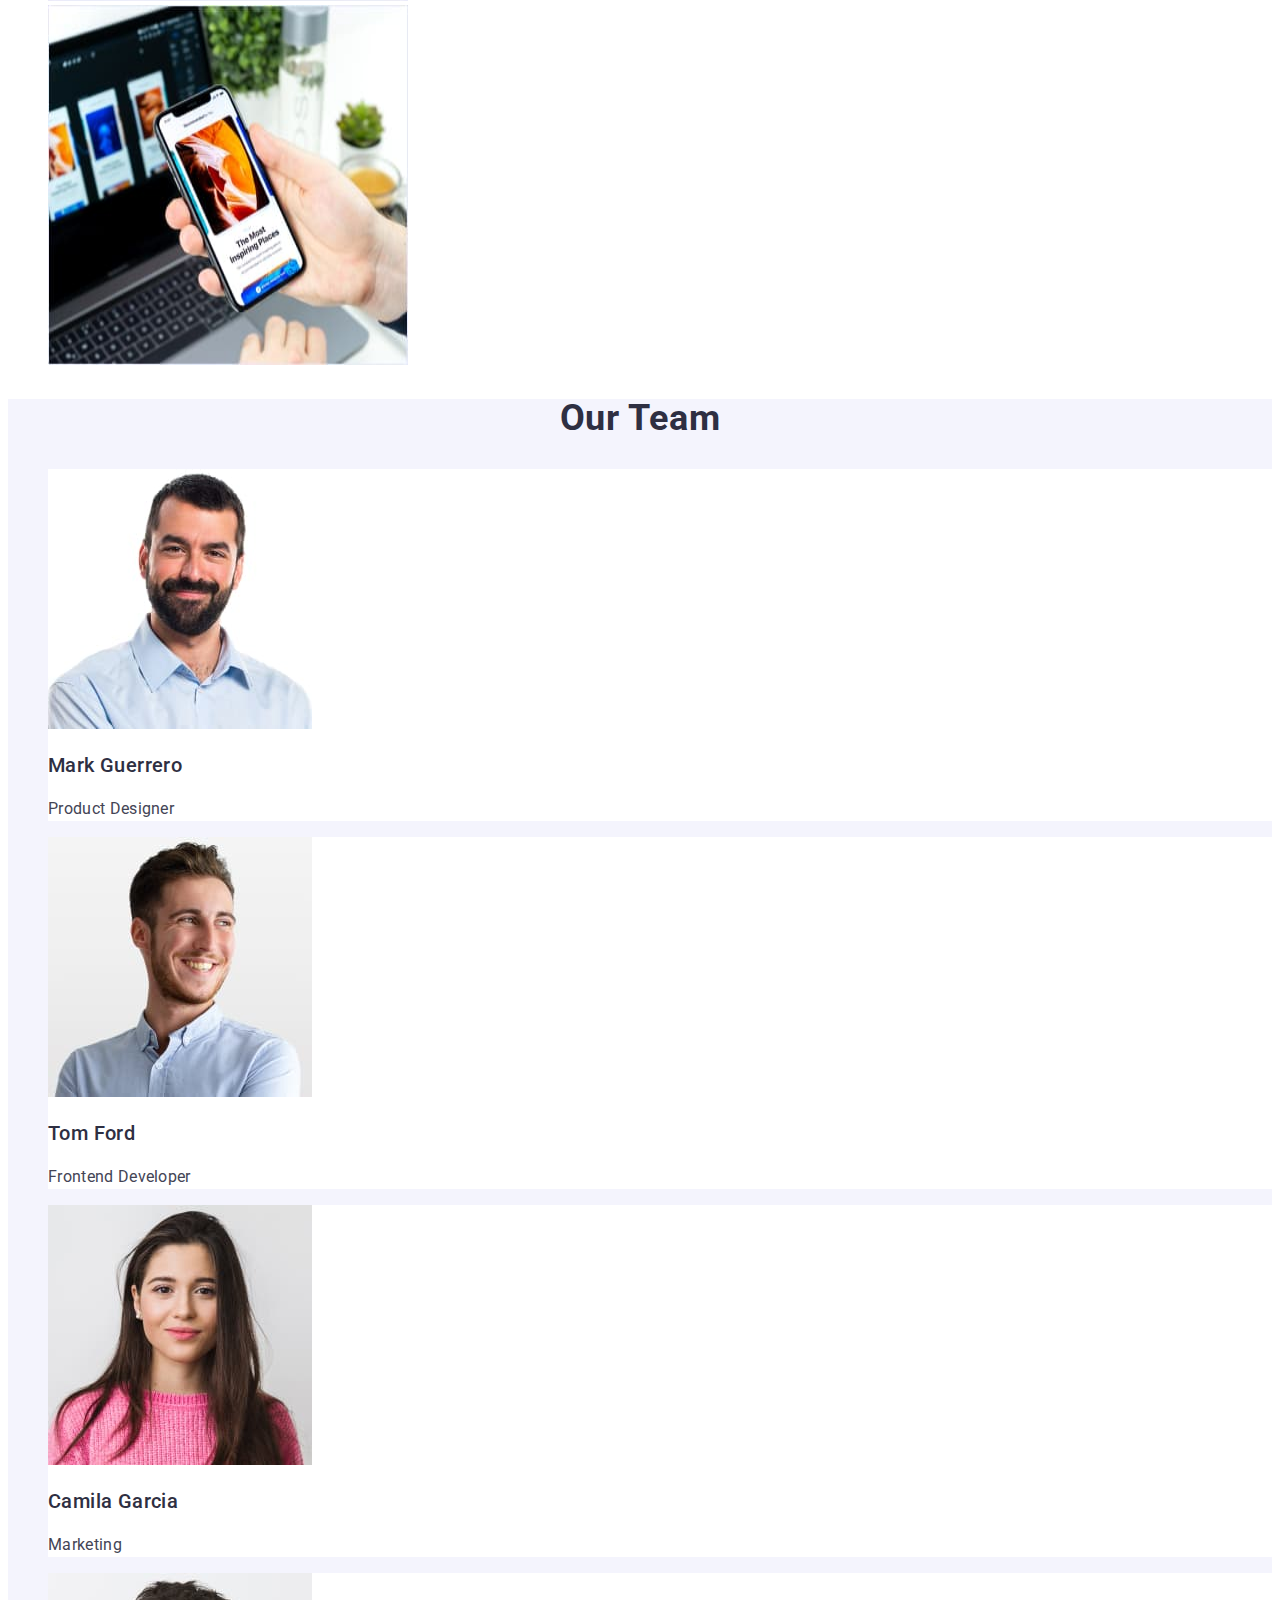
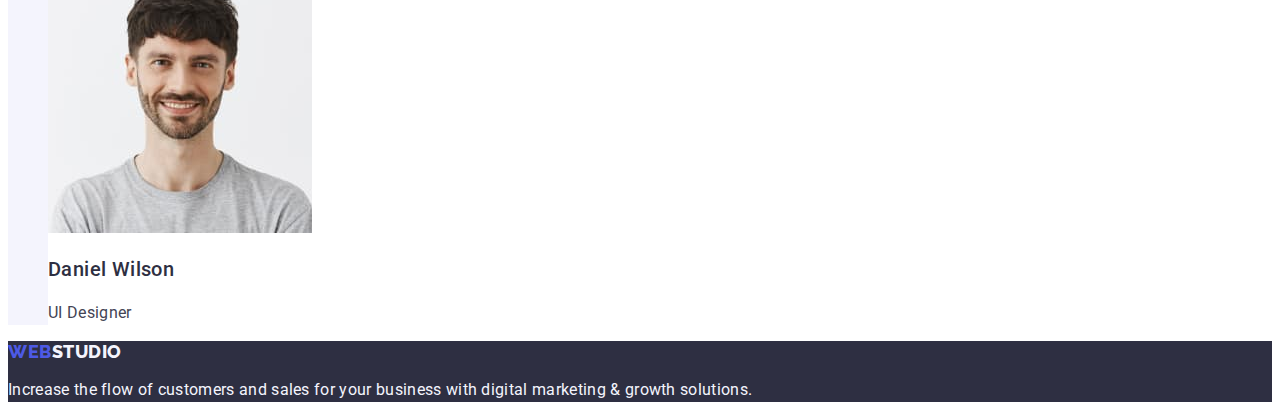
==== commit 7818ed64: "f" ====
--- a/index.html
+++ b/index.html
@@ -39,7 +39,7 @@
             <button class="button" type="button">Order Service</button>
             </section>
        
-        <section>
+        <section class="section-offer">
             <h2 class="section-title">Our offer</h2>
             <ul class="list">
                 <li>
@@ -61,7 +61,7 @@
             </li>
             </ul>
         </section>
-        <section>
+        <section class="section-doing">
             <h2 class="section-title">What are we doing</h2>
             <ul class="list">
                 <li>
--- a/css/style.css
+++ b/css/style.css
@@ -92,7 +92,7 @@
     color: var(--background-color-white);
     background-color: var(--active-text-color);
 }
-.section-title .title {
+.section-offer  .title {
     color: var(--primary-text-color);
     font-family: "Roboto", sans-serif;
     font-size: 20px;
@@ -101,16 +101,16 @@
     line-height: 1.2;
     letter-spacing: 0.02em;
 }
-.section-title .title-text{
-    color: var (--primary-color-slate);
-    font-family: var(--primary-font);
-font-size: 16px;
-font-style: normal;
-font-weight: 400;
-line-height: 1.5;
-letter-spacing: 0.02em;
-}
-.section-title {
+.section-offer .title-text{
+    color: var(--primary-color-slate);
+    font-family: var(--primary-font);
+font-size: 16px;
+font-style: normal;
+font-weight: 400;
+line-height: 1.5;
+letter-spacing: 0.02em;
+}
+.section-offer .section-title {
     color: var(--primary-text-color);
     text-align: center;
 font-family: var(--primary-font);
@@ -120,6 +120,17 @@
 line-height: 1.11;
 letter-spacing: 0.02em;
 text-transform: capitalize;
+}
+.section-doing .section-title {
+    color: var(--primary-text-color);
+    text-align: center;
+font-family: var(--primary-font);
+font-size: 36px;
+font-style: normal;
+font-weight: 700;
+line-height: 1.11;
+letter-spacing: 0.02em;
+text-transform: capitalize
 }
 .section-title-team {
     background-color: var(--color-text-footer);
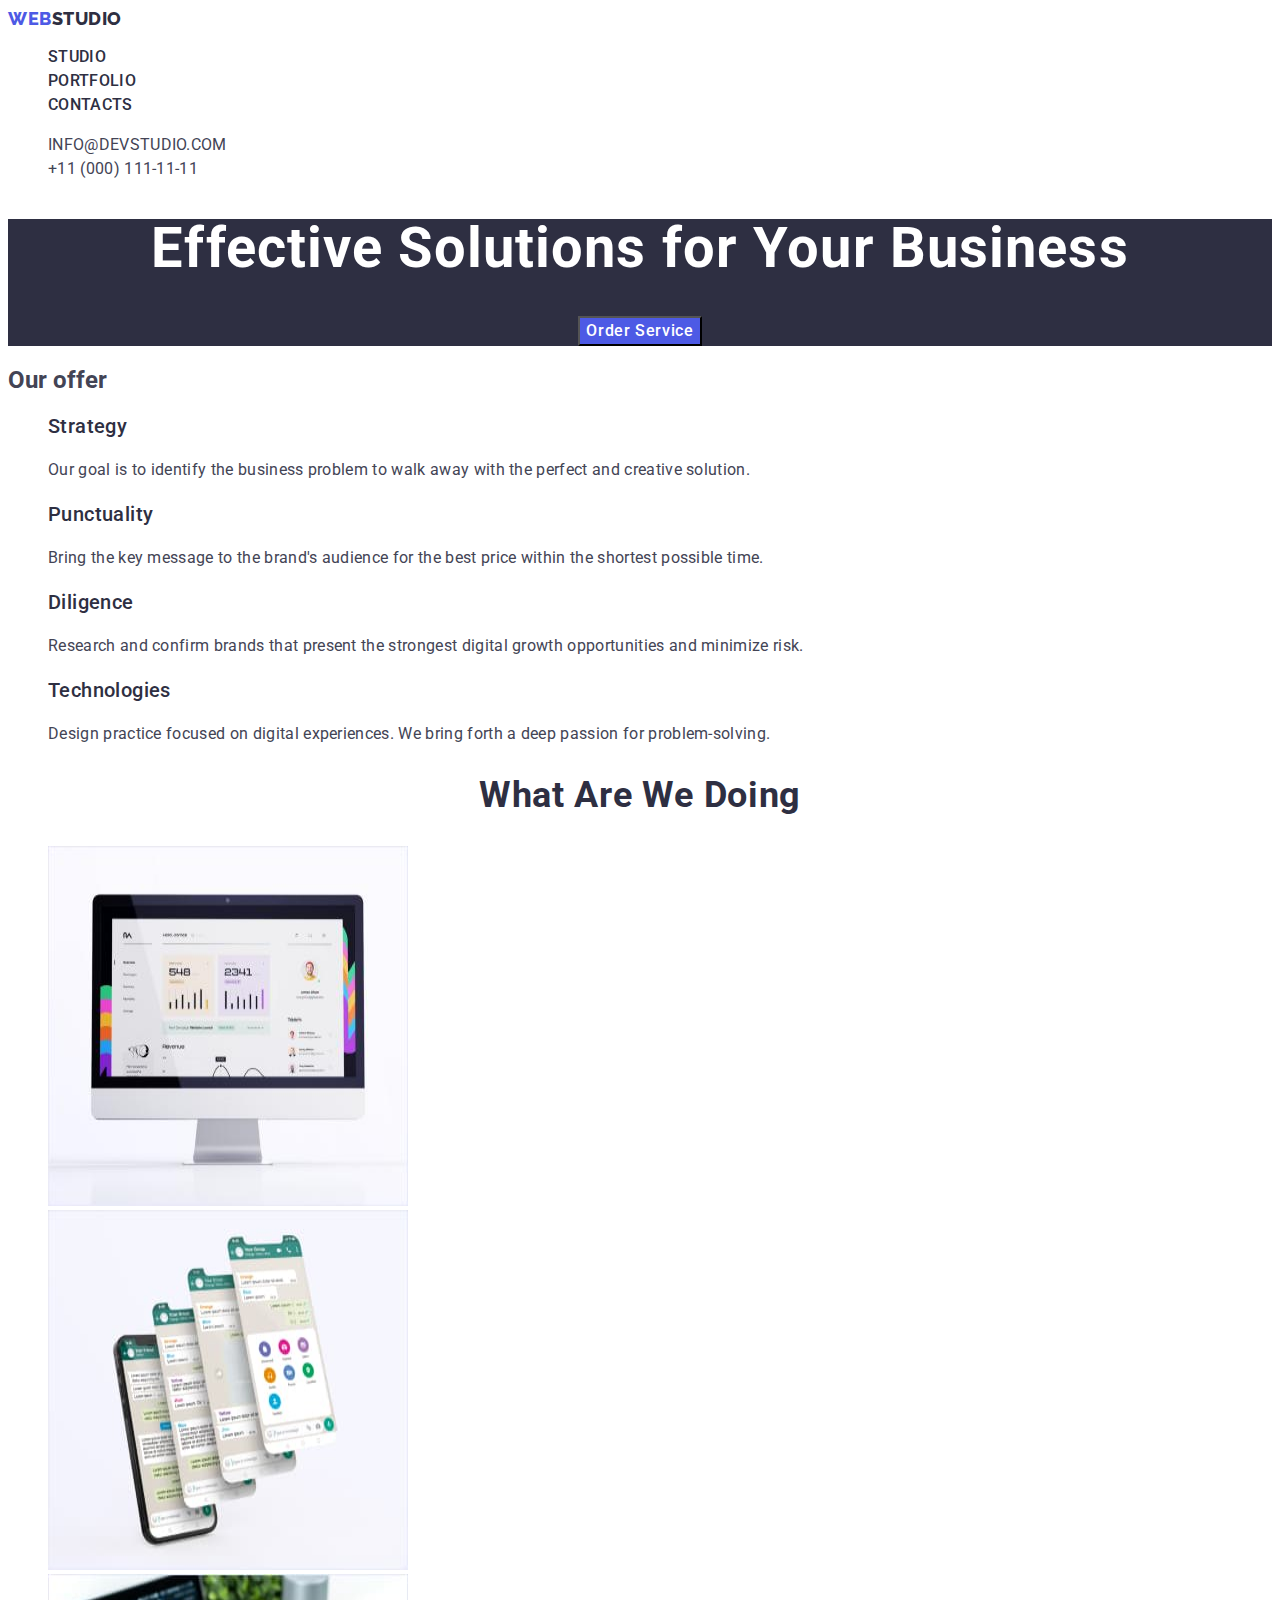
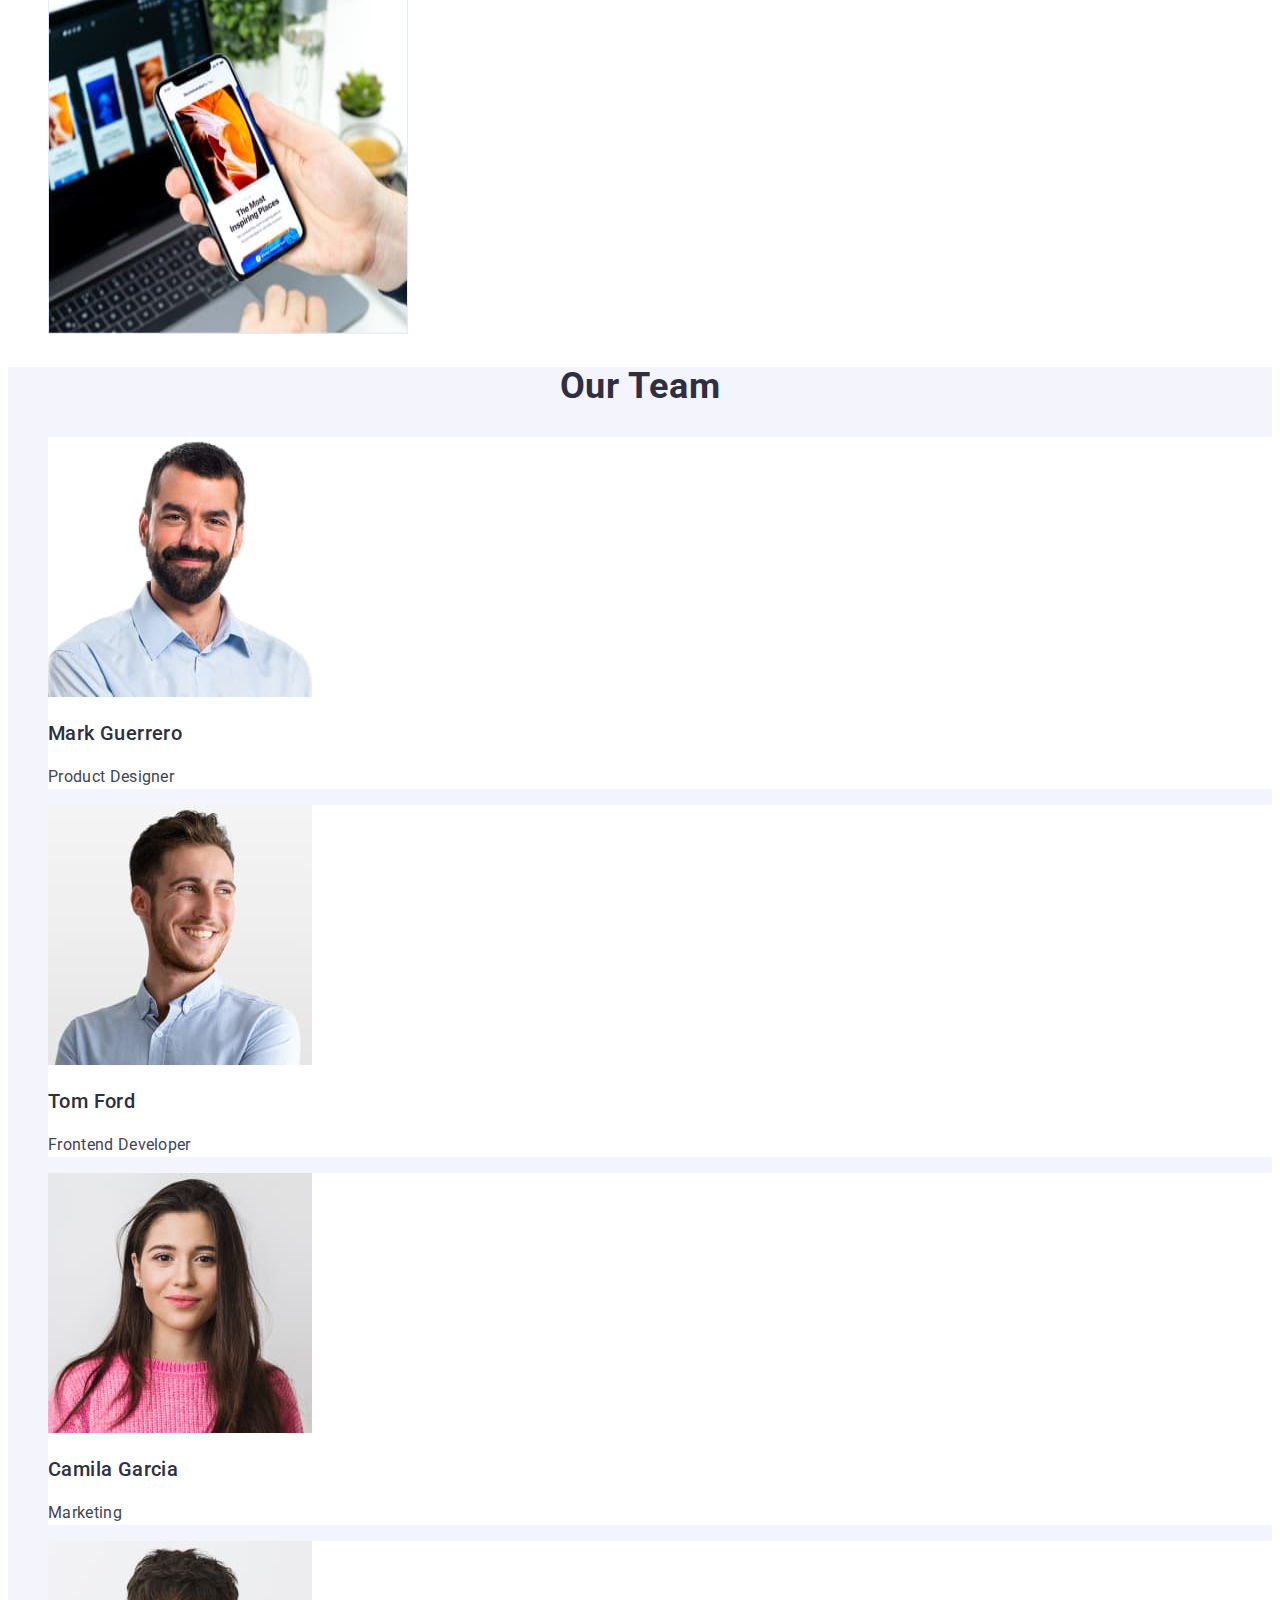
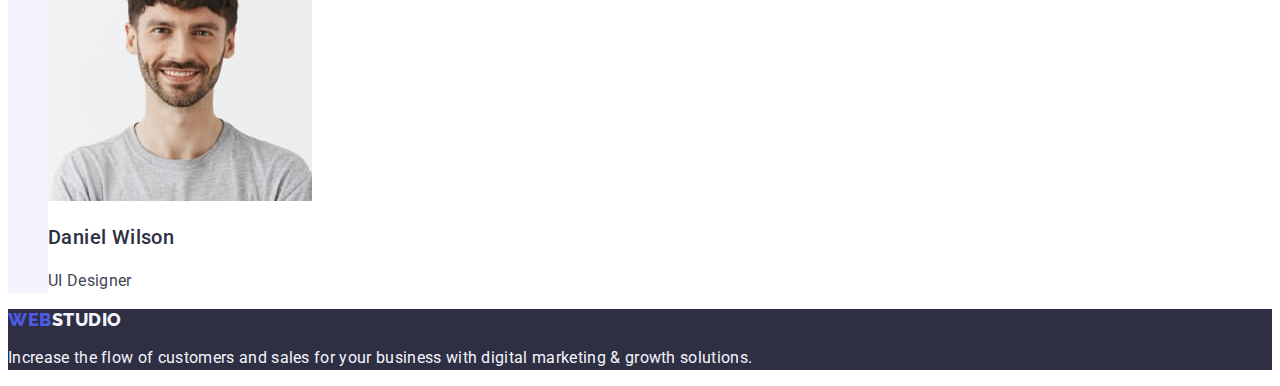
==== commit 52f32216: "fix" ====
--- a/index.html
+++ b/index.html
@@ -40,7 +40,7 @@
             </section>
        
         <section class="section-offer">
-            <h2 class="section-title">Our offer</h2>
+            <h2>Our offer</h2>
             <ul class="list">
                 <li>
             <h3 class="title">Strategy</h3>
--- a/css/style.css
+++ b/css/style.css
@@ -110,7 +110,8 @@
 line-height: 1.5;
 letter-spacing: 0.02em;
 }
-.section-offer .section-title {
+
+.section-doing .section-title {
     color: var(--primary-text-color);
     text-align: center;
 font-family: var(--primary-font);
@@ -120,17 +121,6 @@
 line-height: 1.11;
 letter-spacing: 0.02em;
 text-transform: capitalize;
-}
-.section-doing .section-title {
-    color: var(--primary-text-color);
-    text-align: center;
-font-family: var(--primary-font);
-font-size: 36px;
-font-style: normal;
-font-weight: 700;
-line-height: 1.11;
-letter-spacing: 0.02em;
-text-transform: capitalize
 }
 .section-title-team {
     background-color: var(--color-text-footer);
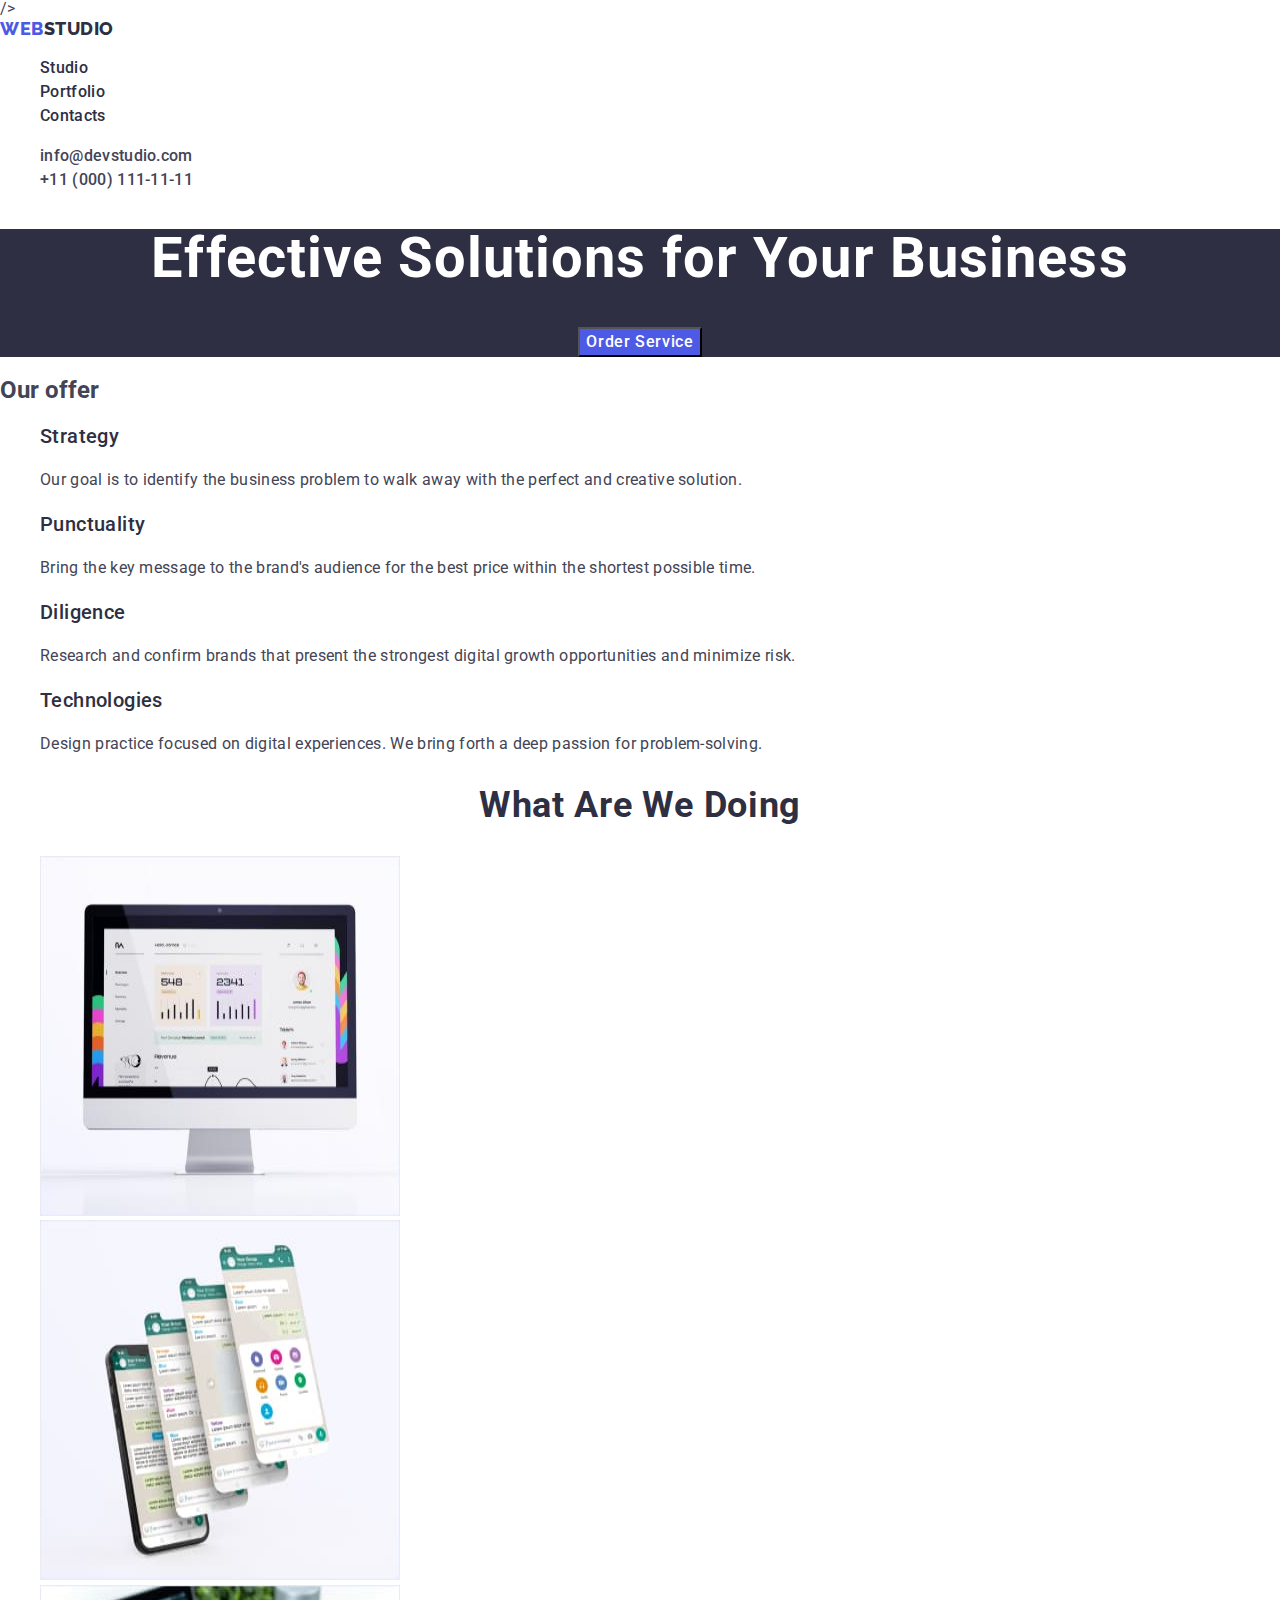
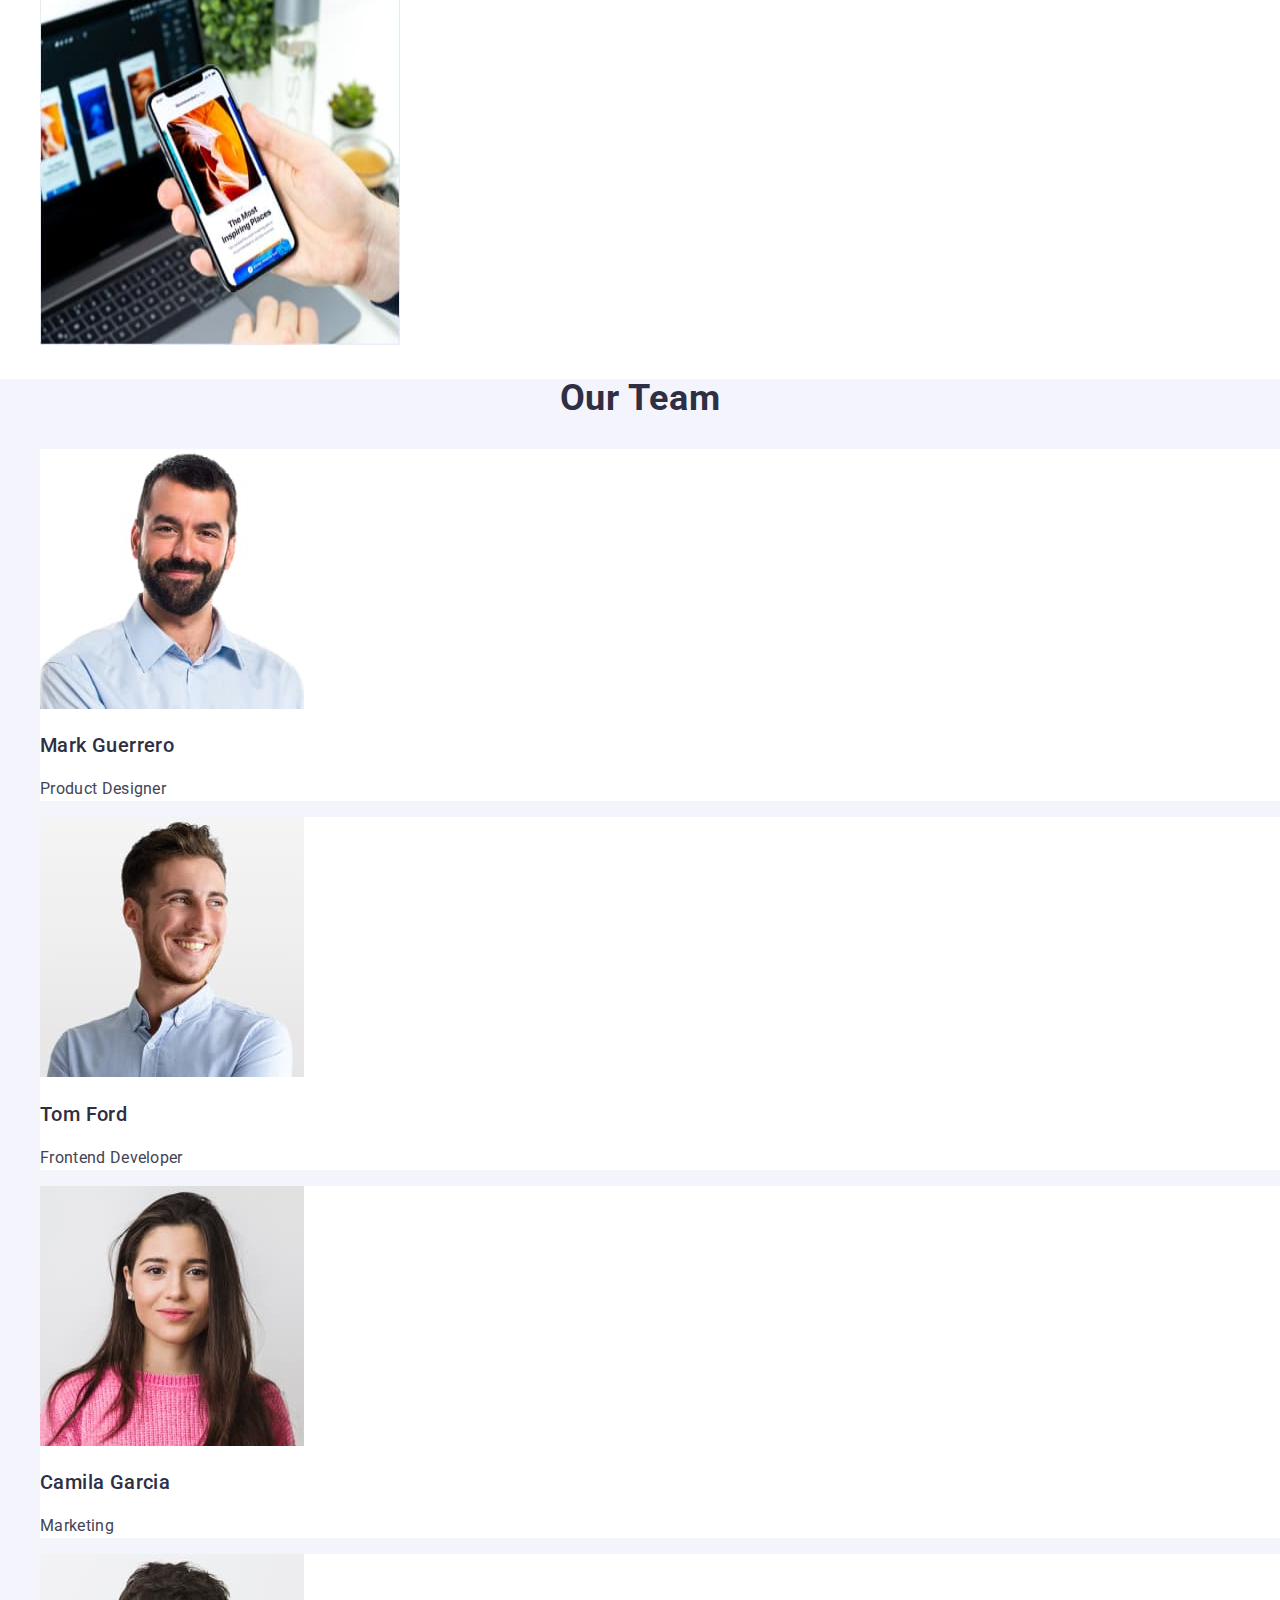
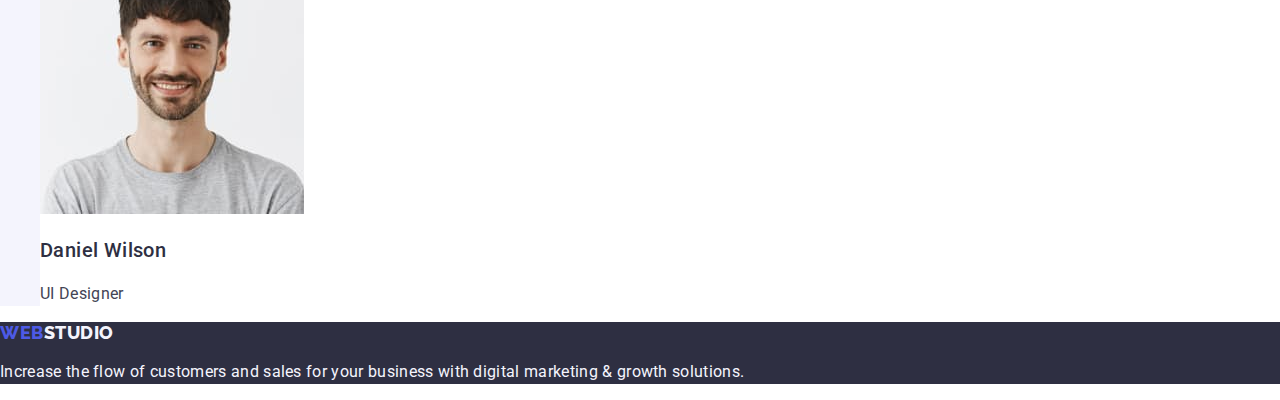
==== commit 77437b6d: "add normaliz" ====
--- a/index.html
+++ b/index.html
@@ -4,7 +4,7 @@
         <meta charset="utf-8" />
         <meta name="description" content="Effective Solutions for Your Business" />
         <title>Effective Solutions for Your Business</title>
-        <link rel="stylesheet" href="https://github.com/sindresorhus/modern-normalize.git" />
+        <link rel="stylesheet" href="https://cdn.jsdelivr.net/npm/modern-normalize@2.0.0/modern-normalize.min.css"> />
         <link rel="stylesheet" href="./css/style.css" />
         <link rel="preconnect" href="https://fonts.googleapis.com">
         <link rel="preconnect" href="https://fonts.gstatic.com" crossorigin>
--- a/css/style.css
+++ b/css/style.css
@@ -27,16 +27,17 @@
 }
 .main-page .logo-studio {
     color: var( --primary-text-color);
+
 }
 .list{
     list-style: none;
 }
-.list .link {
+.main-page .list .link {
     font-family: var(--primary-font);
     color: var(--primary-text-color);
     text-decoration: none;
+    text-transform: none;
     font-size: 16px;
-font-style: normal;
 font-weight: 500;
 line-height: 1.5;
 letter-spacing: 0.02em;
@@ -52,9 +53,8 @@
 .contacts .list .link {
     font-family: var(--primary-font);
     color: var(--primary-color-slate);
+    text-transform: none;
     font-size: 16px;
-font-style: normal;
-font-weight: 400;
 line-height: 1.5;
 letter-spacing: 0.02em;
 }
@@ -69,7 +69,6 @@
 }
 .page-title {
     font-family: "Roboto", sans-serif;
-    font-weight: 700;
     font-size: 56px;
     letter-spacing: 0.02em;
     line-height: 1.07;
@@ -82,7 +81,6 @@
 background: var(--color-logo);
 font-family: "Roboto", sans-serif;
 font-size: 16px;
-font-style: normal;
 font-weight: 500;
 line-height: 1.5;
 letter-spacing: 0.04em;
@@ -96,7 +94,6 @@
     color: var(--primary-text-color);
     font-family: "Roboto", sans-serif;
     font-size: 20px;
-    font-style: normal;
     font-weight: 500;
     line-height: 1.2;
     letter-spacing: 0.02em;
@@ -105,8 +102,6 @@
     color: var(--primary-color-slate);
     font-family: var(--primary-font);
 font-size: 16px;
-font-style: normal;
-font-weight: 400;
 line-height: 1.5;
 letter-spacing: 0.02em;
 }
@@ -116,8 +111,6 @@
     text-align: center;
 font-family: var(--primary-font);
 font-size: 36px;
-font-style: normal;
-font-weight: 700;
 line-height: 1.11;
 letter-spacing: 0.02em;
 text-transform: capitalize;
@@ -130,8 +123,6 @@
     text-align: center;
 font-family: var(--primary-font);
 font-size: 36px;
-font-style: normal;
-font-weight: 700;
 line-height: 1.11;
 letter-spacing: 0.02em;
 text-transform: capitalize;
@@ -143,7 +134,6 @@
     color: var(--primary-text-color);
     font-family: "Roboto", sans-serif;
     font-size: 20px;
-    font-style: normal;
     font-weight: 500;
     line-height: 1.2;
     letter-spacing: 0.02em;
@@ -152,8 +142,6 @@
     color: var (--primary-color-slate);
     font-family: var(--primary-font);
 font-size: 16px;
-font-style: normal;
-font-weight: 400;
 line-height: 1.5;
 letter-spacing: 0.02em;
 }
@@ -177,7 +165,6 @@
     line-height: 1.5;
     letter-spacing: 0.02em;
     font-size: 16px;
-    font-weight: 400;
 }
 .list .button {
     cursor: pointer;
@@ -187,7 +174,6 @@
    cursor: pointer;
 font-family: var(--primary-font);
 font-size: 16px;
-font-style: normal;
 font-weight: 500;
 line-height: 1.5;
 letter-spacing: 0.64px;
@@ -201,8 +187,8 @@
 .section-portfolio .list .title {
     color: var(--primary-text-color);
     font-family: "Roboto", sans-serif;
+    text-transform: none;
     font-size: 20px;
-    font-style: normal;
     font-weight: 500;
     line-height: 1.2;
     letter-spacing: 0.02em; 
@@ -210,9 +196,8 @@
 .section-portfolio .list .title-text {
     color: var(--primary-color-slate);
     font-family: var(--primary-font);
-font-size: 16px;
-font-style: normal;
-font-weight: 400;
+    text-transform: none;
+font-size: 16px;
 line-height: 1.5;
 letter-spacing: 0.02em;
 }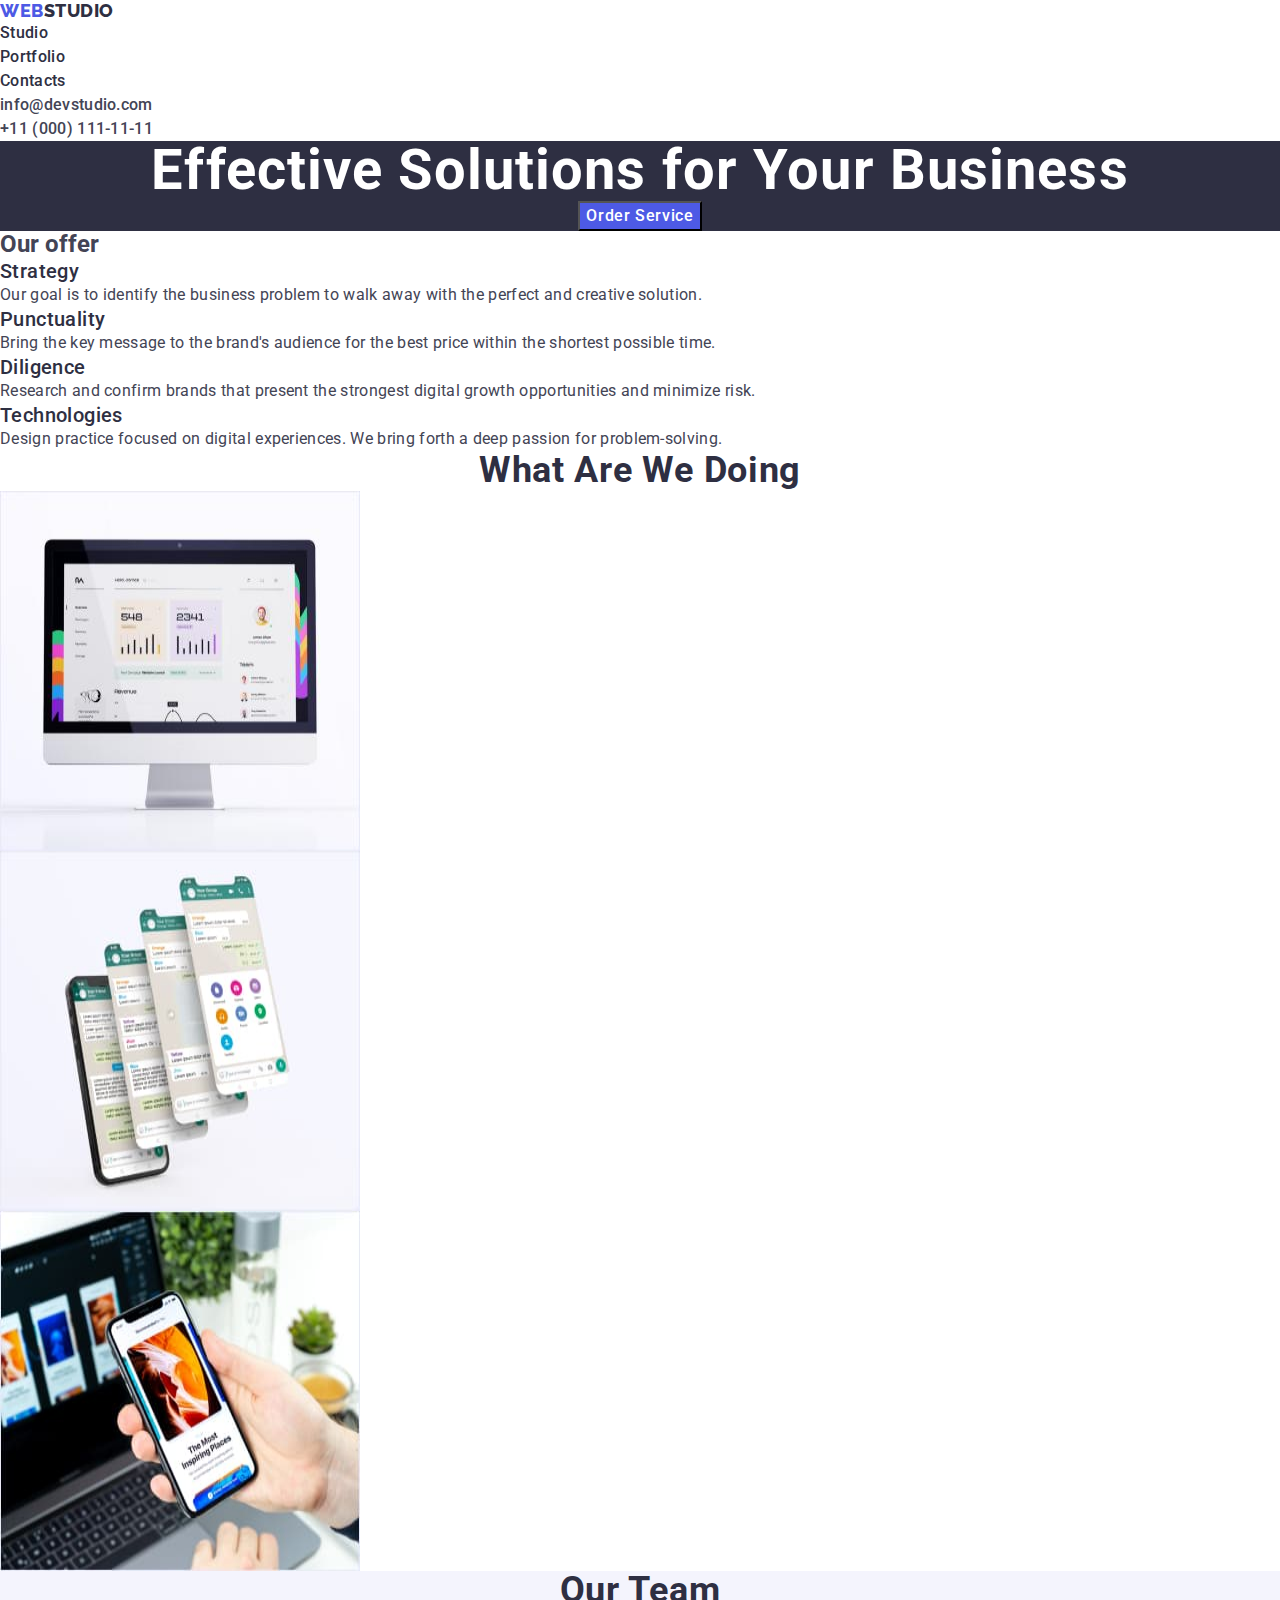
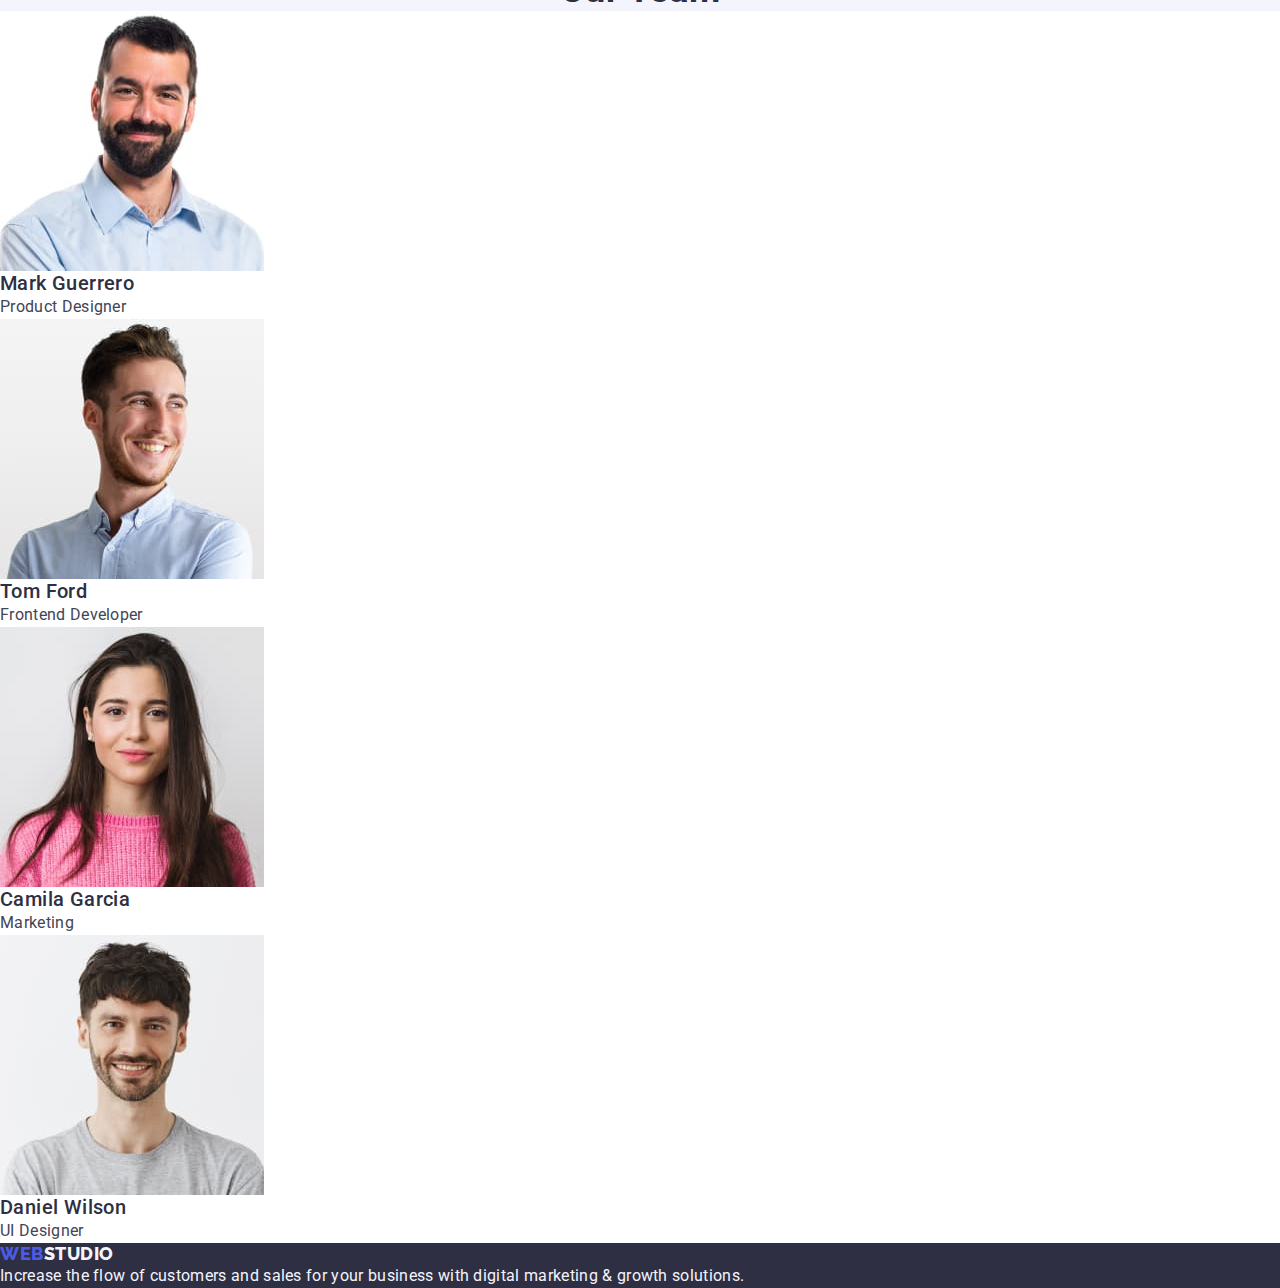
==== commit d7e70a06: "add div" ====
--- a/index.html
+++ b/index.html
@@ -4,7 +4,7 @@
         <meta charset="utf-8" />
         <meta name="description" content="Effective Solutions for Your Business" />
         <title>Effective Solutions for Your Business</title>
-        <link rel="stylesheet" href="https://cdn.jsdelivr.net/npm/modern-normalize@2.0.0/modern-normalize.min.css"> />
+        <link rel="stylesheet" href="https://cdn.jsdelivr.net/npm/modern-normalize@2.0.0/modern-normalize.min.css"> 
         <link rel="stylesheet" href="./css/style.css" />
         <link rel="preconnect" href="https://fonts.googleapis.com">
         <link rel="preconnect" href="https://fonts.gstatic.com" crossorigin>
@@ -12,8 +12,8 @@
     </head>
     <body class="main-page">
         <header>
+            <div class="container">
             <nav>
-                
                 <a class="link" href="./index.html">Web<span class="logo-studio">Studio</span></a>
                 <ul class="list">
                 <li><a class="link" href="./index.html">Studio</a></li>
@@ -31,15 +31,19 @@
                 </li>
                 </ul>
             </address>
+        </div>
          </header>
         <main>
             <section class="section">
+                <div class="container">
             <h1 class="page-title">Effective Solutions
             for Your Business</h1>
             <button class="button" type="button">Order Service</button>
+        </div>
             </section>
        
         <section class="section-offer">
+            <div class="container">
             <h2>Our offer</h2>
             <ul class="list">
                 <li>
@@ -60,8 +64,10 @@
             <p class="title-text">Design practice focused on digital experiences. We bring forth a deep passion for problem-solving.</p>
             </li>
             </ul>
+        </div>
         </section>
         <section class="section-doing">
+            <div class="container">
             <h2 class="section-title">What are we doing</h2>
             <ul class="list">
                 <li>
@@ -77,8 +83,10 @@
             width="360" height="360" />
             </li>
             </ul>
+        </div>
         </section>
         <section class="section-title-team">
+            <div class="container">
             <h2 class="title-team">Our Team</h2>
             <ul class="list">
                 <li class="section-team-item">
@@ -106,11 +114,14 @@
                      <p class="title-text">UI Designer</p>
                 </li>
             </ul>
+        </div>
         </section>
         </main>
         <footer class="footer">
+            <div class="container">
         <a class="link" href="./index.html">Web<span class="logo-studio-footer">Studio</span></a>
           <p class="title-text">Increase the flow of customers and sales for your business with digital marketing & growth solutions.</p>
+        </div>
         </footer>
     </body>
 </html>
--- a/css/style.css
+++ b/css/style.css
@@ -14,6 +14,19 @@
     --backgroung-color-onesect:  #2e2f42;
     --color-text-onesect:  #FFFFFF;
     --color-text-footer: #F4F4FD;
+}
+h1, h2, h3, h4, h5, h6, p {
+	margin-top: 0;
+	margin-bottom: 0;
+}
+
+ul, ol {
+	margin-top: 0;
+	margin-bottom: 0;
+	padding-left: 0;
+}
+img {
+    display: block;
 }
 .main-page .link {
     font-family: "Raleway", sans-serif;
